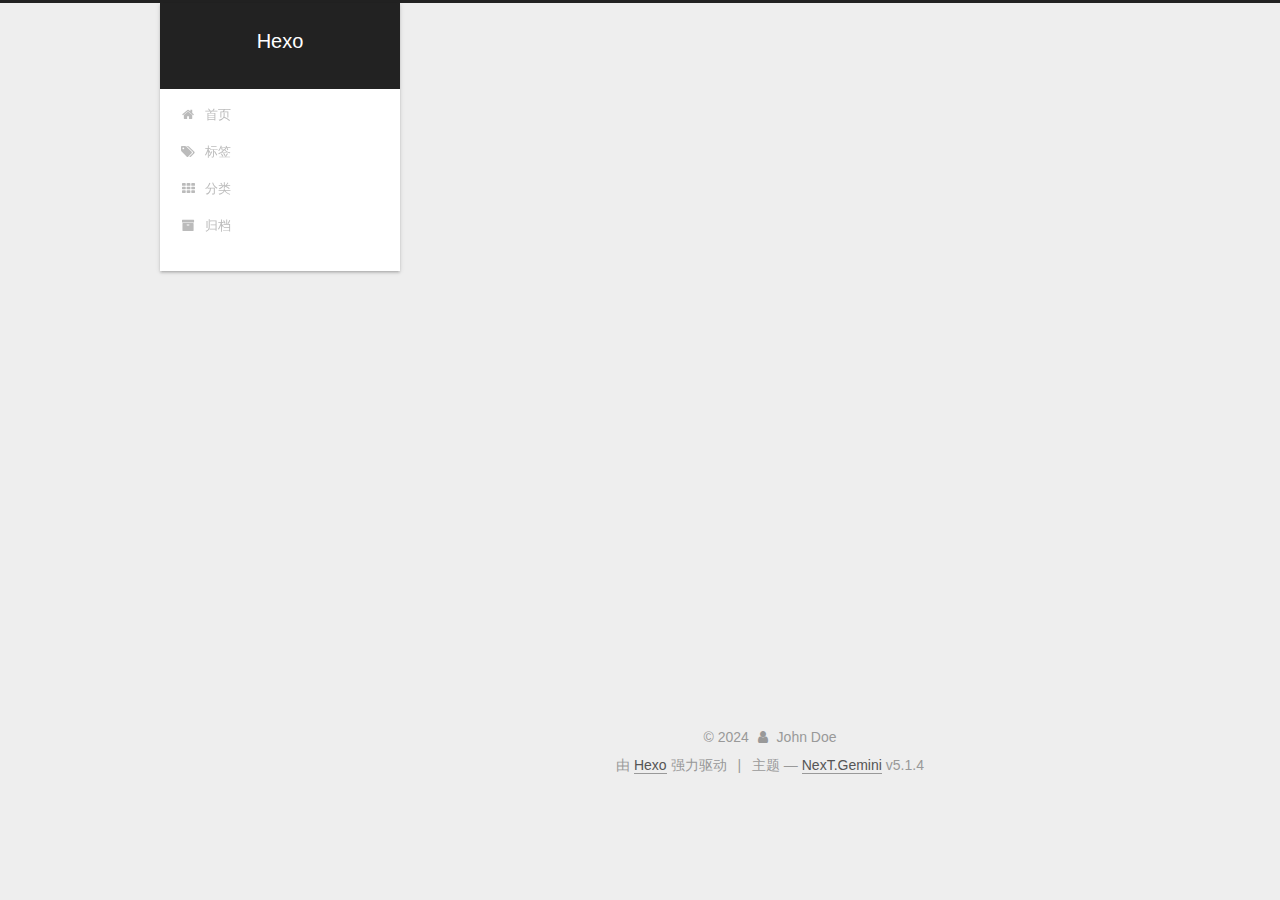
==== archives/index.html @ 6b22b5d3 "Site updated: 2024-08-03 18:10:24" ====
<!DOCTYPE html>



  


<html class="theme-next gemini use-motion" lang="zh-Hans">
<head>
  <meta charset="UTF-8"/>
<meta http-equiv="X-UA-Compatible" content="IE=edge" />
<meta name="viewport" content="width=device-width, initial-scale=1, maximum-scale=1"/>
<meta name="theme-color" content="#222">









<meta http-equiv="Cache-Control" content="no-transform" />
<meta http-equiv="Cache-Control" content="no-siteapp" />
















  
  
  <link href="/lib/fancybox/source/jquery.fancybox.css?v=2.1.5" rel="stylesheet" type="text/css" />







<link href="/lib/font-awesome/css/font-awesome.min.css?v=4.6.2" rel="stylesheet" type="text/css" />

<link href="/css/main.css?v=5.1.4" rel="stylesheet" type="text/css" />


  <link rel="apple-touch-icon" sizes="180x180" href="/images/apple-touch-icon-next.png?v=5.1.4">


  <link rel="icon" type="image/png" sizes="32x32" href="/images/favicon-32x32-next.png?v=5.1.4">


  <link rel="icon" type="image/png" sizes="16x16" href="/images/favicon-16x16-next.png?v=5.1.4">


  <link rel="mask-icon" href="/images/logo.svg?v=5.1.4" color="#222">





  <meta name="keywords" content="Hexo, NexT" />










<meta property="og:type" content="website">
<meta property="og:title" content="Hexo">
<meta property="og:url" content="http://59546229.github.io/archives/index.html">
<meta property="og:site_name" content="Hexo">
<meta property="og:locale">
<meta property="article:author" content="John Doe">
<meta name="twitter:card" content="summary">



<script type="text/javascript" id="hexo.configurations">
  var NexT = window.NexT || {};
  var CONFIG = {
    root: '',
    scheme: 'Gemini',
    version: '5.1.4',
    sidebar: {"position":"left","display":"post","offset":12,"b2t":false,"scrollpercent":false,"onmobile":false},
    fancybox: true,
    tabs: true,
    motion: {"enable":true,"async":false,"transition":{"post_block":"fadeIn","post_header":"slideDownIn","post_body":"slideDownIn","coll_header":"slideLeftIn","sidebar":"slideUpIn"}},
    duoshuo: {
      userId: '0',
      author: '博主'
    },
    algolia: {
      applicationID: '',
      apiKey: '',
      indexName: '',
      hits: {"per_page":10},
      labels: {"input_placeholder":"Search for Posts","hits_empty":"We didn't find any results for the search: ${query}","hits_stats":"${hits} results found in ${time} ms"}
    }
  };
</script>



  <link rel="canonical" href="http://59546229.github.io/archives/"/>





  <title>归档 | Hexo</title>
  








<meta name="generator" content="Hexo 7.3.0"></head>

<body itemscope itemtype="http://schema.org/WebPage" lang="zh-Hans">

  
  
    
  

  <div class="container sidebar-position-left page-archive">
    <div class="headband"></div>

    <header id="header" class="header" itemscope itemtype="http://schema.org/WPHeader">
      <div class="header-inner"><div class="site-brand-wrapper">
  <div class="site-meta ">
    

    <div class="custom-logo-site-title">
      <a href="/"  class="brand" rel="start">
        <span class="logo-line-before"><i></i></span>
        <span class="site-title">Hexo</span>
        <span class="logo-line-after"><i></i></span>
      </a>
    </div>
      
        <p class="site-subtitle"></p>
      
  </div>

  <div class="site-nav-toggle">
    <button>
      <span class="btn-bar"></span>
      <span class="btn-bar"></span>
      <span class="btn-bar"></span>
    </button>
  </div>
</div>

<nav class="site-nav">
  

  
    <ul id="menu" class="menu">
      
        
        <li class="menu-item menu-item-home">
          <a href="/%20" rel="section">
            
              <i class="menu-item-icon fa fa-fw fa-home"></i> <br />
            
            首页
          </a>
        </li>
      
        
        <li class="menu-item menu-item-tags">
          <a href="/tags/%20" rel="section">
            
              <i class="menu-item-icon fa fa-fw fa-tags"></i> <br />
            
            标签
          </a>
        </li>
      
        
        <li class="menu-item menu-item-categories">
          <a href="/categories/%20" rel="section">
            
              <i class="menu-item-icon fa fa-fw fa-th"></i> <br />
            
            分类
          </a>
        </li>
      
        
        <li class="menu-item menu-item-archives">
          <a href="/archives/%20" rel="section">
            
              <i class="menu-item-icon fa fa-fw fa-archive"></i> <br />
            
            归档
          </a>
        </li>
      

      
    </ul>
  

  
</nav>



 </div>
    </header>

    <main id="main" class="main">
      <div class="main-inner">
        <div class="content-wrap">
          <div id="content" class="content">
            

  
  
  
  <div class="post-block archive">
    <div id="posts" class="posts-collapse">
      <span class="archive-move-on"></span>

      <span class="archive-page-counter">
        
        
        
          
        
        嗯..! 目前共计 2 篇日志。 继续努力。
      </span>

      

        
        
        

        
          
          <div class="collection-title">
            <h1 class="archive-year" id="archive-year-2024">2024</h1>
          </div>
        
        

        

  <article class="post post-type-normal" itemscope itemtype="http://schema.org/Article">
    <header class="post-header">

      <h2 class="post-title">
        
            <a class="post-title-link" href="/2024/08/03/First-Blog/" itemprop="url">
              
                <span itemprop="name">First Blog</span>
              
            </a>
        
      </h2>

      <div class="post-meta">
        <time class="post-time" itemprop="dateCreated"
              datetime="2024-08-03T15:17:17+08:00"
              content="2024-08-03" >
          08-03
        </time>
      </div>

    </header>
  </article>



      

        
        
        

        
        

        

  <article class="post post-type-normal" itemscope itemtype="http://schema.org/Article">
    <header class="post-header">

      <h2 class="post-title">
        
            <a class="post-title-link" href="/2024/08/03/hello-world/" itemprop="url">
              
                <span itemprop="name">Hello World</span>
              
            </a>
        
      </h2>

      <div class="post-meta">
        <time class="post-time" itemprop="dateCreated"
              datetime="2024-08-03T12:56:05+08:00"
              content="2024-08-03" >
          08-03
        </time>
      </div>

    </header>
  </article>



      

    </div>
  </div>
  
  
  

  



          </div>
          


          

        </div>
        
          
  
  <div class="sidebar-toggle">
    <div class="sidebar-toggle-line-wrap">
      <span class="sidebar-toggle-line sidebar-toggle-line-first"></span>
      <span class="sidebar-toggle-line sidebar-toggle-line-middle"></span>
      <span class="sidebar-toggle-line sidebar-toggle-line-last"></span>
    </div>
  </div>

  <aside id="sidebar" class="sidebar">
    
    <div class="sidebar-inner">

      

      

      <section class="site-overview-wrap sidebar-panel sidebar-panel-active">
        <div class="site-overview">
          <div class="site-author motion-element" itemprop="author" itemscope itemtype="http://schema.org/Person">
            
              <p class="site-author-name" itemprop="name"></p>
              <p class="site-description motion-element" itemprop="description"></p>
          </div>

          <nav class="site-state motion-element">

            
              <div class="site-state-item site-state-posts">
              
                <a href="/archives/%20%7C%7C%20archive">
              
                  <span class="site-state-item-count">2</span>
                  <span class="site-state-item-name">日志</span>
                </a>
              </div>
            

            

            

          </nav>

          

          

          
          

          
          

          

        </div>
      </section>

      

      

    </div>
  </aside>


        
      </div>
    </main>

    <footer id="footer" class="footer">
      <div class="footer-inner">
        <div class="copyright">&copy; <span itemprop="copyrightYear">2024</span>
  <span class="with-love">
    <i class="fa fa-user"></i>
  </span>
  <span class="author" itemprop="copyrightHolder">John Doe</span>

  
</div>


  <div class="powered-by">由 <a class="theme-link" target="_blank" href="https://hexo.io">Hexo</a> 强力驱动</div>



  <span class="post-meta-divider">|</span>



  <div class="theme-info">主题 &mdash; <a class="theme-link" target="_blank" href="https://github.com/iissnan/hexo-theme-next">NexT.Gemini</a> v5.1.4</div>




        







        
      </div>
    </footer>

    
      <div class="back-to-top">
        <i class="fa fa-arrow-up"></i>
        
      </div>
    

    

  </div>

  

<script type="text/javascript">
  if (Object.prototype.toString.call(window.Promise) !== '[object Function]') {
    window.Promise = null;
  }
</script>









  












  
  
    <script type="text/javascript" src="/lib/jquery/index.js?v=2.1.3"></script>
  

  
  
    <script type="text/javascript" src="/lib/fastclick/lib/fastclick.min.js?v=1.0.6"></script>
  

  
  
    <script type="text/javascript" src="/lib/jquery_lazyload/jquery.lazyload.js?v=1.9.7"></script>
  

  
  
    <script type="text/javascript" src="/lib/velocity/velocity.min.js?v=1.2.1"></script>
  

  
  
    <script type="text/javascript" src="/lib/velocity/velocity.ui.min.js?v=1.2.1"></script>
  

  
  
    <script type="text/javascript" src="/lib/fancybox/source/jquery.fancybox.pack.js?v=2.1.5"></script>
  


  


  <script type="text/javascript" src="/js/src/utils.js?v=5.1.4"></script>

  <script type="text/javascript" src="/js/src/motion.js?v=5.1.4"></script>



  
  


  <script type="text/javascript" src="/js/src/affix.js?v=5.1.4"></script>

  <script type="text/javascript" src="/js/src/schemes/pisces.js?v=5.1.4"></script>



  

  


  <script type="text/javascript" src="/js/src/bootstrap.js?v=5.1.4"></script>



  


  




	





  





  












  





  

  

  

  
  

  

  

  

</body>
</html>
---- css/main.css ----
/* normalize.css v3.0.2 | MIT License | git.io/normalize */
html {
  font-family: sans-serif; /* 1 */
  -ms-text-size-adjust: 100%; /* 2 */
  -webkit-text-size-adjust: 100%; /* 2 */
}
body {
  margin: 0;
}
article,
aside,
details,
figcaption,
figure,
footer,
header,
hgroup,
main,
menu,
nav,
section,
summary {
  display: block;
}
audio,
canvas,
progress,
video {
  display: inline-block; /* 1 */
  vertical-align: baseline; /* 2 */
}
audio:not([controls]) {
  display: none;
  height: 0;
}
[hidden],
template {
  display: none;
}
a {
  background-color: transparent;
}
a:active,
a:hover {
  outline: 0;
}
abbr[title] {
  border-bottom: 1px dotted;
}
b,
strong {
  font-weight: bold;
}
dfn {
  font-style: italic;
}
h1 {
  font-size: 2em;
  margin: 0.67em 0;
}
mark {
  background: #ff0;
  color: #000;
}
small {
  font-size: 80%;
}
sub,
sup {
  font-size: 75%;
  line-height: 0;
  position: relative;
  vertical-align: baseline;
}
sup {
  top: -0.5em;
}
sub {
  bottom: -0.25em;
}
img {
  border: 0;
}
svg:not(:root) {
  overflow: hidden;
}
figure {
  margin: 1em 40px;
}
hr {
  -moz-box-sizing: content-box;
  box-sizing: content-box;
  height: 0;
}
pre {
  overflow: auto;
}
code,
kbd,
pre,
samp {
  font-family: monospace, monospace;
  font-size: 1em;
}
button,
input,
optgroup,
select,
textarea {
  color: inherit; /* 1 */
  font: inherit; /* 2 */
  margin: 0; /* 3 */
}
button {
  overflow: visible;
}
button,
select {
  text-transform: none;
}
button,
html input[type="button"],
input[type="reset"],
input[type="submit"] {
  -webkit-appearance: button; /* 2 */
  cursor: pointer; /* 3 */
}
button[disabled],
html input[disabled] {
  cursor: default;
}
button::-moz-focus-inner,
input::-moz-focus-inner {
  border: 0;
  padding: 0;
}
input {
  line-height: normal;
}
input[type="checkbox"],
input[type="radio"] {
  box-sizing: border-box; /* 1 */
  padding: 0; /* 2 */
}
input[type="number"]::-webkit-inner-spin-button,
input[type="number"]::-webkit-outer-spin-button {
  height: auto;
}
input[type="search"] {
  -webkit-appearance: textfield; /* 1 */
  -moz-box-sizing: content-box;
  -webkit-box-sizing: content-box; /* 2 */
  box-sizing: content-box;
}
input[type="search"]::-webkit-search-cancel-button,
input[type="search"]::-webkit-search-decoration {
  -webkit-appearance: none;
}
fieldset {
  border: 1px solid #c0c0c0;
  margin: 0 2px;
  padding: 0.35em 0.625em 0.75em;
}
legend {
  border: 0; /* 1 */
  padding: 0; /* 2 */
}
textarea {
  overflow: auto;
}
optgroup {
  font-weight: bold;
}
table {
  border-collapse: collapse;
  border-spacing: 0;
}
td,
th {
  padding: 0;
}
::selection {
  background: #262a30;
  color: #fff;
}
body {
  position: relative;
  font-family: 'Lato', "PingFang SC", "Microsoft YaHei", sans-serif;
  font-size: 14px;
  line-height: 2;
  color: #555;
  background: #eee;
}
@media (max-width: 767px) {
  body {
    padding-right: 0 !important;
  }
}
@media (min-width: 768px) and (max-width: 991px) {
  body {
    padding-right: 0 !important;
  }
}
@media (min-width: 1600px) {
  body {
    font-size: 16px;
  }
}
h1,
h2,
h3,
h4,
h5,
h6 {
  margin: 0;
  padding: 0;
  font-weight: bold;
  line-height: 1.5;
  font-family: 'Lato', "PingFang SC", "Microsoft YaHei", sans-serif;
}
h2,
h3,
h4,
h5,
h6 {
  margin: 20px 0 15px;
}
h1 {
  font-size: 22px;
}
@media (max-width: 767px) {
  h1 {
    font-size: 18px;
  }
}
h2 {
  font-size: 20px;
}
@media (max-width: 767px) {
  h2 {
    font-size: 16px;
  }
}
h3 {
  font-size: 18px;
}
@media (max-width: 767px) {
  h3 {
    font-size: 14px;
  }
}
h4 {
  font-size: 16px;
}
@media (max-width: 767px) {
  h4 {
    font-size: 12px;
  }
}
h5 {
  font-size: 14px;
}
@media (max-width: 767px) {
  h5 {
    font-size: 10px;
  }
}
h6 {
  font-size: 12px;
}
@media (max-width: 767px) {
  h6 {
    font-size: 8px;
  }
}
p {
  margin: 0 0 20px 0;
}
a {
  color: #555;
  text-decoration: none;
  outline: none;
  border-bottom: 1px solid #999;
  word-wrap: break-word;
}
a:hover {
  color: #222;
  border-bottom-color: #222;
}
blockquote {
  margin: 0;
  padding: 0;
}
img {
  display: block;
  margin: auto;
  max-width: 100%;
  height: auto;
}
hr {
  margin: 40px 0;
  height: 3px;
  border: none;
  background-color: #ddd;
  background-image: repeating-linear-gradient(-45deg, #fff, #fff 4px, transparent 4px, transparent 8px);
}
blockquote {
  padding: 0 15px;
  color: #666;
  border-left: 4px solid #ddd;
}
blockquote cite::before {
  content: "-";
  padding: 0 5px;
}
dt {
  font-weight: 700;
}
dd {
  margin: 0;
  padding: 0;
}
kbd {
  border: 1px solid #ccc;
  border-radius: 0.2em;
  box-shadow: 0.1em 0.1em 0.2em rgba(0,0,0,0.1);
  background-color: #f9f9f9;
  font-family: inherit;
  background-image: -webkit-linear-gradient(top, #eee, #fff, #eee);
  padding: 0.1em 0.3em;
  white-space: nowrap;
}
.text-left {
  text-align: left;
}
.text-center {
  text-align: center;
}
.text-right {
  text-align: right;
}
.text-justify {
  text-align: justify;
}
.text-nowrap {
  white-space: nowrap;
}
.text-lowercase {
  text-transform: lowercase;
}
.text-uppercase {
  text-transform: uppercase;
}
.text-capitalize {
  text-transform: capitalize;
}
.center-block {
  display: block;
  margin-left: auto;
  margin-right: auto;
}
.clearfix:before,
.clearfix:after {
  content: " ";
  display: table;
}
.clearfix:after {
  clear: both;
}
.pullquote {
  width: 45%;
}
.pullquote.left {
  float: left;
  margin-left: 5px;
  margin-right: 10px;
}
.pullquote.right {
  float: right;
  margin-left: 10px;
  margin-right: 5px;
}
.affix.affix.affix {
  position: fixed;
}
.translation {
  margin-top: -20px;
  font-size: 14px;
  color: #999;
}
.scrollbar-measure {
  width: 100px;
  height: 100px;
  overflow: scroll;
  position: absolute;
  top: -9999px;
}
.use-motion .motion-element {
  opacity: 0;
}
table {
  margin: 20px 0;
  width: 100%;
  border-collapse: collapse;
  border-spacing: 0;
  border: 1px solid #ddd;
  font-size: 14px;
  table-layout: fixed;
  word-wrap: break-all;
}
table>tbody>tr:nth-of-type(odd) {
  background-color: #f9f9f9;
}
table>tbody>tr:hover {
  background-color: #f5f5f5;
}
caption,
th,
td {
  padding: 8px;
  text-align: left;
  vertical-align: middle;
  font-weight: normal;
}
th,
td {
  border-bottom: 3px solid #ddd;
  border-right: 1px solid #eee;
}
th {
  padding-bottom: 10px;
  font-weight: 700;
}
td {
  border-bottom-width: 1px;
}
html,
body {
  height: 100%;
}
.container {
  position: relative;
  min-height: 100%;
}
.header-inner {
  margin: 0 auto;
  padding: 100px 0 70px;
  width: calc(100% - 252px);
}
@media (min-width: 1600px) {
  .container .header-inner {
    width: 900px;
  }
}
.main {
  padding-bottom: 150px;
}
.main-inner {
  margin: 0 auto;
  width: calc(100% - 252px);
}
@media (min-width: 1600px) {
  .container .main-inner {
    width: 900px;
  }
}
.footer {
  position: absolute;
  left: 0;
  bottom: 0;
  width: 100%;
  min-height: 50px;
}
.footer-inner {
  box-sizing: border-box;
  margin: 20px auto;
  width: calc(100% - 252px);
}
@media (min-width: 1600px) {
  .container .footer-inner {
    width: 900px;
  }
}
pre,
.highlight {
  overflow: auto;
  margin: 20px 0;
  padding: 0;
  font-size: 13px;
  color: #4d4d4c;
  background: #f7f7f7;
  line-height: 1.6;
}
pre,
code {
  font-family: consolas, Menlo, "PingFang SC", "Microsoft YaHei", monospace;
}
code {
  padding: 2px 4px;
  word-wrap: break-word;
  color: #555;
  background: #eee;
  border-radius: 3px;
  font-size: 13px;
}
pre {
  padding: 10px;
}
pre code {
  padding: 0;
  color: #4d4d4c;
  background: none;
  text-shadow: none;
}
.highlight {
  border-radius: 1px;
}
.highlight pre {
  border: none;
  margin: 0;
  padding: 10px 0;
}
.highlight table {
  margin: 0;
  width: auto;
  border: none;
}
.highlight td {
  border: none;
  padding: 0;
}
.highlight figcaption {
  font-size: 1em;
  color: #4d4d4c;
  line-height: 1em;
  margin-bottom: 1em;
}
.highlight figcaption:before,
.highlight figcaption:after {
  content: " ";
  display: table;
}
.highlight figcaption:after {
  clear: both;
}
.highlight figcaption a {
  float: right;
  color: #4d4d4c;
}
.highlight figcaption a:hover {
  border-bottom-color: #4d4d4c;
}
.highlight .gutter pre {
  padding-left: 10px;
  padding-right: 10px;
  color: #869194;
  text-align: right;
  background-color: #eff2f3;
}
.highlight .code pre {
  width: 100%;
  padding-left: 10px;
  padding-right: 10px;
  background-color: #f7f7f7;
}
.highlight .line {
  height: 20px;
}
.gutter {
  -webkit-user-select: none;
  -moz-user-select: none;
  -ms-user-select: none;
  user-select: none;
}
.gist table {
  width: auto;
}
.gist table td {
  border: none;
}
pre .deletion {
  background: #fdd;
}
pre .addition {
  background: #dfd;
}
pre .meta {
  color: #8959a8;
}
pre .comment {
  color: #8e908c;
}
pre .variable,
pre .attribute,
pre .tag,
pre .regexp,
pre .ruby .constant,
pre .xml .tag .title,
pre .xml .pi,
pre .xml .doctype,
pre .html .doctype,
pre .css .id,
pre .css .class,
pre .css .pseudo {
  color: #c82829;
}
pre .number,
pre .preprocessor,
pre .built_in,
pre .literal,
pre .params,
pre .constant,
pre .command {
  color: #f5871f;
}
pre .ruby .class .title,
pre .css .rules .attribute,
pre .string,
pre .value,
pre .inheritance,
pre .header,
pre .ruby .symbol,
pre .xml .cdata,
pre .special,
pre .number,
pre .formula {
  color: #718c00;
}
pre .title,
pre .css .hexcolor {
  color: #3e999f;
}
pre .function,
pre .python .decorator,
pre .python .title,
pre .ruby .function .title,
pre .ruby .title .keyword,
pre .perl .sub,
pre .javascript .title,
pre .coffeescript .title {
  color: #4271ae;
}
pre .keyword,
pre .javascript .function {
  color: #8959a8;
}
.full-image.full-image.full-image.full-image {
  border: none;
  max-width: 100%;
  width: auto;
  margin: 20px auto 25px;
}
@media (min-width: 992px) {
  .full-image.full-image.full-image.full-image {
    max-width: none;
    width: 118%;
    margin: 0 -9%;
  }
}
.blockquote-center,
.page-home .post-type-quote blockquote,
.page-post-detail .post-type-quote blockquote {
  position: relative;
  margin: 40px 0;
  padding: 0;
  border-left: none;
  text-align: center;
}
.blockquote-center::before,
.page-home .post-type-quote blockquote::before,
.page-post-detail .post-type-quote blockquote::before,
.blockquote-center::after,
.page-home .post-type-quote blockquote::after,
.page-post-detail .post-type-quote blockquote::after {
  position: absolute;
  content: ' ';
  display: block;
  width: 100%;
  height: 24px;
  opacity: 0.2;
  background-repeat: no-repeat;
  background-position: 0 -6px;
  background-size: 22px 22px;
}
.blockquote-center::before,
.page-home .post-type-quote blockquote::before,
.page-post-detail .post-type-quote blockquote::before {
  top: -20px;
  background-image: url("../images/quote-l.svg");
  border-top: 1px solid #ccc;
}
.blockquote-center::after,
.page-home .post-type-quote blockquote::after,
.page-post-detail .post-type-quote blockquote::after {
  bottom: -20px;
  background-image: url("../images/quote-r.svg");
  border-bottom: 1px solid #ccc;
  background-position: 100% 8px;
}
.blockquote-center p,
.page-home .post-type-quote blockquote p,
.page-post-detail .post-type-quote blockquote p,
.blockquote-center div,
.page-home .post-type-quote blockquote div,
.page-post-detail .post-type-quote blockquote div {
  text-align: center;
}
.post .post-body .group-picture img {
  box-sizing: border-box;
  padding: 0 3px;
  border: none;
}
.post .group-picture-row {
  overflow: hidden;
  margin-top: 6px;
}
.post .group-picture-row:first-child {
  margin-top: 0;
}
.post .group-picture-column {
  float: left;
}
.page-post-detail .post-body .group-picture-column {
  float: none;
  margin-top: 10px;
  width: auto !important;
}
.page-post-detail .post-body .group-picture-column img {
  margin: 0 auto;
}
.page-archive .group-picture-container {
  overflow: hidden;
}
.page-archive .group-picture-row {
  float: left;
}
.page-archive .group-picture-row:first-child {
  margin-top: 6px;
}
.page-archive .group-picture-column {
  max-width: 150px;
  max-height: 150px;
}
.post-body .note {
  position: relative;
  padding: 15px;
  margin-bottom: 20px;
  border: 1px solid #eee;
  border-left-width: 5px;
  border-radius: 3px;
}
.post-body .note h2,
.post-body .note h3,
.post-body .note h4,
.post-body .note h5,
.post-body .note h6 {
  margin-top: 0;
  margin-bottom: 0;
  border-bottom: initial;
  padding-top: 0 !important;
}
.post-body .note p:first-child,
.post-body .note ul:first-child,
.post-body .note ol:first-child,
.post-body .note table:first-child,
.post-body .note pre:first-child,
.post-body .note blockquote:first-child {
  margin-top: 0;
}
.post-body .note p:last-child,
.post-body .note ul:last-child,
.post-body .note ol:last-child,
.post-body .note table:last-child,
.post-body .note pre:last-child,
.post-body .note blockquote:last-child {
  margin-bottom: 0;
}
.post-body .note.default {
  border-left-color: #777;
}
.post-body .note.default h2,
.post-body .note.default h3,
.post-body .note.default h4,
.post-body .note.default h5,
.post-body .note.default h6 {
  color: #777;
}
.post-body .note.primary {
  border-left-color: #6f42c1;
}
.post-body .note.primary h2,
.post-body .note.primary h3,
.post-body .note.primary h4,
.post-body .note.primary h5,
.post-body .note.primary h6 {
  color: #6f42c1;
}
.post-body .note.info {
  border-left-color: #428bca;
}
.post-body .note.info h2,
.post-body .note.info h3,
.post-body .note.info h4,
.post-body .note.info h5,
.post-body .note.info h6 {
  color: #428bca;
}
.post-body .note.success {
  border-left-color: #5cb85c;
}
.post-body .note.success h2,
.post-body .note.success h3,
.post-body .note.success h4,
.post-body .note.success h5,
.post-body .note.success h6 {
  color: #5cb85c;
}
.post-body .note.warning {
  border-left-color: #f0ad4e;
}
.post-body .note.warning h2,
.post-body .note.warning h3,
.post-body .note.warning h4,
.post-body .note.warning h5,
.post-body .note.warning h6 {
  color: #f0ad4e;
}
.post-body .note.danger {
  border-left-color: #d9534f;
}
.post-body .note.danger h2,
.post-body .note.danger h3,
.post-body .note.danger h4,
.post-body .note.danger h5,
.post-body .note.danger h6 {
  color: #d9534f;
}
.post-body .label {
  display: inline;
  padding: 0 2px;
  white-space: nowrap;
}
.post-body .label.default {
  background-color: #f0f0f0;
}
.post-body .label.primary {
  background-color: #efe6f7;
}
.post-body .label.info {
  background-color: #e5f2f8;
}
.post-body .label.success {
  background-color: #e7f4e9;
}
.post-body .label.warning {
  background-color: #fcf6e1;
}
.post-body .label.danger {
  background-color: #fae8eb;
}
.post-body .tabs {
  position: relative;
  display: block;
  margin-bottom: 20px;
  padding-top: 10px;
}
.post-body .tabs ul.nav-tabs {
  margin: 0;
  padding: 0;
  display: flex;
  margin-bottom: -1px;
}
@media (max-width: 413px) {
  .post-body .tabs ul.nav-tabs {
    display: block;
    margin-bottom: 5px;
  }
}
.post-body .tabs ul.nav-tabs li.tab {
  list-style-type: none !important;
  margin: 0 0.25em 0 0;
  border-top: 3px solid transparent;
  border-left: 1px solid transparent;
  border-right: 1px solid transparent;
}
@media (max-width: 413px) {
  .post-body .tabs ul.nav-tabs li.tab {
    margin: initial;
    border-top: 1px solid transparent;
    border-left: 3px solid transparent;
    border-right: 1px solid transparent;
    border-bottom: 1px solid transparent;
  }
}
.post-body .tabs ul.nav-tabs li.tab a {
  outline: 0;
  border-bottom: initial;
  display: block;
  line-height: 1.8em;
  padding: 0.25em 0.75em;
  transition-duration: 0.2s;
  transition-timing-function: ease-out;
  transition-delay: 0s;
}
.post-body .tabs ul.nav-tabs li.tab a i {
  width: 1.285714285714286em;
}
.post-body .tabs ul.nav-tabs li.tab.active {
  border-top: 3px solid #fc6423;
  border-left: 1px solid #ddd;
  border-right: 1px solid #ddd;
  background-color: #fff;
}
@media (max-width: 413px) {
  .post-body .tabs ul.nav-tabs li.tab.active {
    border-top: 1px solid #ddd;
    border-left: 3px solid #fc6423;
    border-right: 1px solid #ddd;
    border-bottom: 1px solid #ddd;
  }
}
.post-body .tabs ul.nav-tabs li.tab.active a {
  cursor: default;
  color: #555;
}
.post-body .tabs .tab-content {
  background-color: #fff;
}
.post-body .tabs .tab-content .tab-pane {
  border: 1px solid #ddd;
  padding: 20px 20px 0 20px;
}
.post-body .tabs .tab-content .tab-pane:not(.active) {
  display: none !important;
}
.post-body .tabs .tab-content .tab-pane.active {
  display: block !important;
}
.btn {
  display: inline-block;
  padding: 0 20px;
  font-size: 14px;
  color: #555;
  background: #fff;
  border: 2px solid #555;
  text-decoration: none;
  border-radius: 2px;
  transition-property: background-color;
  transition-duration: 0.2s;
  transition-timing-function: ease-in-out;
  transition-delay: 0s;
  line-height: 2;
}
.btn:hover {
  border-color: #222;
  color: #fff;
  background: #222;
}
.btn +.btn {
  margin: 0 0 8px 8px;
}
.btn .fa-fw {
  width: 1.285714285714286em;
  text-align: left;
}
.btn-bar {
  display: block;
  width: 22px;
  height: 2px;
  background: #555;
  border-radius: 1px;
}
.btn-bar+.btn-bar {
  margin-top: 4px;
}
.pagination {
  margin: 120px 0 40px;
  text-align: center;
  border-top: 1px solid #eee;
}
.page-number-basic,
.pagination .prev,
.pagination .next,
.pagination .page-number,
.pagination .space {
  display: inline-block;
  position: relative;
  top: -1px;
  margin: 0 10px;
  padding: 0 11px;
}
@media (max-width: 767px) {
  .page-number-basic,
  .pagination .prev,
  .pagination .next,
  .pagination .page-number,
  .pagination .space {
    margin: 0 5px;
  }
}
.pagination .prev,
.pagination .next,
.pagination .page-number {
  border-bottom: 0;
  border-top: 1px solid #eee;
  transition-property: border-color;
  transition-duration: 0.2s;
  transition-timing-function: ease-in-out;
  transition-delay: 0s;
}
.pagination .prev:hover,
.pagination .next:hover,
.pagination .page-number:hover {
  border-top-color: #222;
}
.pagination .space {
  padding: 0;
  margin: 0;
}
.pagination .prev {
  margin-left: 0;
}
.pagination .next {
  margin-right: 0;
}
.pagination .page-number.current {
  color: #fff;
  background: #ccc;
  border-top-color: #ccc;
}
@media (max-width: 767px) {
  .pagination {
    border-top: none;
  }
  .pagination .prev,
  .pagination .next,
  .pagination .page-number {
    margin-bottom: 10px;
    border-top: 0;
    border-bottom: 1px solid #eee;
    padding: 0 10px;
  }
  .pagination .prev:hover,
  .pagination .next:hover,
  .pagination .page-number:hover {
    border-bottom-color: #222;
  }
}
.comments {
  margin: 60px 20px 0;
}
.tag-cloud {
  text-align: center;
}
.tag-cloud a {
  display: inline-block;
  margin: 10px;
}
.back-to-top {
  box-sizing: border-box;
  position: fixed;
  bottom: -100px;
  right: 30px;
  z-index: 1050;
  padding: 0 6px;
  width: 24px;
  background: #222;
  font-size: 12px;
  opacity: 0.6;
  color: #fff;
  cursor: pointer;
  text-align: center;
  -webkit-transform: translateZ(0);
  transition-property: bottom;
  transition-duration: 0.2s;
  transition-timing-function: ease-in-out;
  transition-delay: 0s;
}
@media (min-width: 768px) and (max-width: 991px) {
  .back-to-top {
    display: none !important;
  }
}
@media (max-width: 767px) {
  .back-to-top {
    display: none !important;
  }
}
.back-to-top.back-to-top-on {
  bottom: 30px;
}
.header {
  background: transparent;
}
.header-inner {
  position: relative;
}
.headband {
  height: 3px;
  background: #222;
}
.site-meta {
  margin: 0;
  text-align: center;
}
@media (max-width: 767px) {
  .site-meta {
    text-align: center;
  }
}
.brand {
  position: relative;
  display: inline-block;
  padding: 0 40px;
  color: #fff;
  background: #222;
  border-bottom: none;
}
.brand:hover {
  color: #fff;
}
.logo {
  display: inline-block;
  margin-right: 5px;
  line-height: 36px;
  vertical-align: top;
}
.site-title {
  display: inline-block;
  vertical-align: top;
  line-height: 36px;
  font-size: 20px;
  font-weight: normal;
  font-family: 'Lato', "PingFang SC", "Microsoft YaHei", sans-serif;
}
.site-subtitle {
  margin-top: 10px;
  font-size: 13px;
  color: #ddd;
}
.use-motion .brand {
  opacity: 0;
}
.use-motion .logo,
.use-motion .site-title,
.use-motion .site-subtitle {
  opacity: 0;
  position: relative;
  top: -10px;
}
.site-nav-toggle {
  display: none;
  position: absolute;
  top: 10px;
  left: 10px;
}
@media (max-width: 767px) {
  .site-nav-toggle {
    display: block;
  }
}
.site-nav-toggle button {
  margin-top: 2px;
  padding: 9px 10px;
  background: transparent;
  border: none;
}
@media (max-width: 767px) {
  .site-nav {
    display: none;
    margin: 0 -10px;
    padding: 0 10px;
    clear: both;
    border-top: 1px solid #ddd;
  }
}
@media (min-width: 768px) and (max-width: 991px) {
  .site-nav {
    display: block !important;
  }
}
@media (min-width: 992px) {
  .site-nav {
    display: block !important;
  }
}
.menu {
  margin-top: 20px;
  padding-left: 0;
  text-align: center;
}
.menu .menu-item {
  display: inline-block;
  margin: 0 10px;
  list-style: none;
}
@media screen and (max-width: 767px) {
  .menu .menu-item {
    margin-top: 10px;
  }
}
.menu .menu-item a {
  display: block;
  font-size: 13px;
  line-height: inherit;
  border-bottom: 1px solid transparent;
  transition-property: border-color;
  transition-duration: 0.2s;
  transition-timing-function: ease-in-out;
  transition-delay: 0s;
}
.menu .menu-item a:hover,
.menu-item-active a {
  border-bottom-color: #222;
}
.menu .menu-item .fa {
  margin-right: 5px;
}
.use-motion .menu-item {
  opacity: 0;
}
.post-body {
  font-family: 'Lato', "PingFang SC", "Microsoft YaHei", sans-serif;
}
@media (max-width: 767px) {
  .post-body {
    word-break: break-word;
  }
}
.post-body .fancybox img {
  display: block !important;
  margin: 0 auto;
  cursor: pointer;
  cursor: zoom-in;
  cursor: -webkit-zoom-in;
}
.post-body .image-caption,
.post-body .figure .caption {
  margin: -20px auto 15px;
  text-align: center;
  font-size: 14px;
  color: #999;
  font-weight: bold;
  line-height: 1;
}
.post-sticky-flag {
  display: inline-block;
  font-size: 16px;
  -ms-transform: rotate(30deg);
  -webkit-transform: rotate(30deg);
  -moz-transform: rotate(30deg);
  -ms-transform: rotate(30deg);
  -o-transform: rotate(30deg);
  transform: rotate(30deg);
}
.use-motion .post-block,
.use-motion .pagination,
.use-motion .comments {
  opacity: 0;
}
.use-motion .post-header {
  opacity: 0;
}
.use-motion .post-body {
  opacity: 0;
}
.use-motion .collection-title {
  opacity: 0;
}
.posts-expand {
  padding-top: 40px;
}
@media (max-width: 767px) {
  .posts-expand {
    margin: 0 20px;
  }
  .post-body pre .gutter pre {
    padding-right: 10px;
  }
  .post-body .highlight {
    margin-left: 0px;
    margin-right: 0px;
    padding: 0;
  }
  .post-body .highlight .gutter pre {
    padding-right: 10px;
  }
}
@media (min-width: 992px) {
  .posts-expand .post-body {
    text-align: justify;
  }
}
.posts-expand .post-body h2,
.posts-expand .post-body h3,
.posts-expand .post-body h4,
.posts-expand .post-body h5,
.posts-expand .post-body h6 {
  padding-top: 10px;
}
.posts-expand .post-body h2 .header-anchor,
.posts-expand .post-body h3 .header-anchor,
.posts-expand .post-body h4 .header-anchor,
.posts-expand .post-body h5 .header-anchor,
.posts-expand .post-body h6 .header-anchor {
  float: right;
  margin-left: 10px;
  color: #ccc;
  border-bottom-style: none;
  visibility: hidden;
}
.posts-expand .post-body h2 .header-anchor:hover,
.posts-expand .post-body h3 .header-anchor:hover,
.posts-expand .post-body h4 .header-anchor:hover,
.posts-expand .post-body h5 .header-anchor:hover,
.posts-expand .post-body h6 .header-anchor:hover {
  color: inherit;
}
.posts-expand .post-body h2:hover .header-anchor,
.posts-expand .post-body h3:hover .header-anchor,
.posts-expand .post-body h4:hover .header-anchor,
.posts-expand .post-body h5:hover .header-anchor,
.posts-expand .post-body h6:hover .header-anchor {
  visibility: visible;
}
.posts-expand .post-body ul li {
  list-style: circle;
}
.posts-expand .post-body img {
  box-sizing: border-box;
  margin: auto;
  padding: 3px;
  border: 1px solid #ddd;
}
.posts-expand .post-body .fancybox img {
  margin: 0 auto 25px;
}
@media (max-width: 767px) {
  .posts-collapse {
    margin: 0 20px;
  }
  .posts-collapse .post-title,
  .posts-collapse .post-meta {
    display: block;
    width: auto;
    text-align: left;
  }
}
.posts-collapse {
  position: relative;
  z-index: 1010;
  margin-left: 55px;
}
.posts-collapse::after {
  content: " ";
  position: absolute;
  top: 20px;
  left: 0;
  margin-left: -2px;
  width: 4px;
  height: 100%;
  background: #f5f5f5;
  z-index: -1;
}
@media (max-width: 767px) {
  .posts-collapse {
    margin: 0 20px;
  }
}
.posts-collapse .collection-title {
  position: relative;
  margin: 60px 0;
}
.posts-collapse .collection-title h1,
.posts-collapse .collection-title h2 {
  margin-left: 20px;
}
.posts-collapse .collection-title small {
  color: #bbb;
  margin-left: 5px;
}
.posts-collapse .collection-title::before {
  content: " ";
  position: absolute;
  left: 0;
  top: 50%;
  margin-left: -4px;
  margin-top: -4px;
  width: 8px;
  height: 8px;
  background: #bbb;
  border-radius: 50%;
}
.posts-collapse .post {
  margin: 30px 0;
}
.posts-collapse .post-header {
  position: relative;
  transition-duration: 0.2s;
  transition-timing-function: ease-in-out;
  transition-delay: 0s;
  transition-property: border;
  border-bottom: 1px dashed #ccc;
}
.posts-collapse .post-header::before {
  content: " ";
  position: absolute;
  left: 0;
  top: 12px;
  width: 6px;
  height: 6px;
  margin-left: -4px;
  background: #bbb;
  border-radius: 50%;
  border: 1px solid #fff;
  transition-duration: 0.2s;
  transition-timing-function: ease-in-out;
  transition-delay: 0s;
  transition-property: background;
}
.posts-collapse .post-header:hover {
  border-bottom-color: #666;
}
.posts-collapse .post-header:hover::before {
  background: #222;
}
.posts-collapse .post-meta {
  position: absolute;
  font-size: 12px;
  left: 20px;
  top: 5px;
}
.posts-collapse .post-comments-count {
  display: none;
}
.posts-collapse .post-title {
  margin-left: 60px;
  font-size: 16px;
  font-weight: normal;
  line-height: inherit;
}
.posts-collapse .post-title::after {
  margin-left: 3px;
  opacity: 0.6;
}
.posts-collapse .post-title a {
  color: #666;
  border-bottom: none;
}
.page-home .post-type-quote .post-header,
.page-post-detail .post-type-quote .post-header,
.page-home .post-type-quote .post-tags,
.page-post-detail .post-type-quote .post-tags {
  display: none;
}
.posts-expand .post-title {
  text-align: center;
  word-break: break-word;
  font-weight: 400;
}
.posts-expand .post-title-link {
  display: inline-block;
  position: relative;
  color: #555;
  border-bottom: none;
  line-height: 1.2;
  vertical-align: top;
}
.posts-expand .post-title-link::before {
  content: "";
  position: absolute;
  width: 100%;
  height: 2px;
  bottom: 0;
  left: 0;
  background-color: #000;
  visibility: hidden;
  -webkit-transform: scaleX(0);
  -moz-transform: scaleX(0);
  -ms-transform: scaleX(0);
  -o-transform: scaleX(0);
  transform: scaleX(0);
  transition-duration: 0.2s;
  transition-timing-function: ease-in-out;
  transition-delay: 0s;
}
.posts-expand .post-title-link:hover::before {
  visibility: visible;
  -webkit-transform: scaleX(1);
  -moz-transform: scaleX(1);
  -ms-transform: scaleX(1);
  -o-transform: scaleX(1);
  transform: scaleX(1);
}
.posts-expand .post-title-link .fa {
  font-size: 16px;
}
.posts-expand .post-meta {
  margin: 3px 0 60px 0;
  color: #999;
  font-family: 'Lato', "PingFang SC", "Microsoft YaHei", sans-serif;
  font-size: 12px;
  text-align: center;
}
.posts-expand .post-meta .post-category-list {
  display: inline-block;
  margin: 0;
  padding: 3px;
}
.posts-expand .post-meta .post-category-list-link {
  color: #999;
}
.posts-expand .post-meta .post-description {
  font-size: 14px;
  margin-top: 2px;
}
.post-meta-divider {
  margin: 0 0.5em;
}
.post-meta-item-icon {
  margin-right: 3px;
}
@media (min-width: 768px) and (max-width: 991px) {
  .post-meta-item-icon {
    display: inline-block;
  }
}
@media (max-width: 767px) {
  .post-meta-item-icon {
    display: inline-block;
  }
}
@media (min-width: 768px) and (max-width: 991px) {
  .post-meta-item-text {
    display: none;
  }
}
@media (max-width: 767px) {
  .post-meta-item-text {
    display: none;
  }
}
@media (max-width: 767px) {
  .posts-expand .post-comments-count {
    display: none;
  }
}
.post-button {
  margin-top: 40px;
}
.posts-expand .post-tags {
  margin-top: 40px;
  text-align: center;
}
.posts-expand .post-tags a {
  display: inline-block;
  margin-right: 10px;
  font-size: 13px;
}
.post-nav {
  display: table;
  margin-top: 15px;
  width: 100%;
  border-top: 1px solid #eee;
}
.post-nav-divider {
  display: table-cell;
  width: 10%;
}
.post-nav-item {
  display: table-cell;
  padding: 10px 0 0 0;
  width: 45%;
  vertical-align: top;
}
.post-nav-item a {
  position: relative;
  display: block;
  line-height: 25px;
  font-size: 14px;
  color: #555;
  border-bottom: none;
}
.post-nav-item a:hover {
  color: #222;
  border-bottom: none;
}
.post-nav-item a:active {
  top: 2px;
}
.post-nav-item .fa {
  position: absolute;
  top: 8px;
  left: 0;
  font-size: 12px;
}
.post-nav-next a {
  padding-left: 15px;
}
.post-nav-prev {
  text-align: right;
}
.post-nav-prev a {
  padding-right: 15px;
}
.post-nav-prev .fa {
  right: 0;
  left: auto;
}
.posts-expand .post-eof {
  display: block;
  margin: 80px auto 60px;
  width: 8%;
  height: 1px;
  background: #ccc;
  text-align: center;
}
.post:last-child .post-eof.post-eof.post-eof {
  display: none;
}
.post-gallery {
  display: table;
  table-layout: fixed;
  width: 100%;
  border-collapse: separate;
}
.post-gallery-row {
  display: table-row;
}
.post-gallery .post-gallery-img {
  display: table-cell;
  text-align: center;
  vertical-align: middle;
  border: none;
}
.post-gallery .post-gallery-img img {
  max-width: 100%;
  max-height: 100%;
  border: none;
}
.fancybox-close,
.fancybox-close:hover {
  border: none;
}
.rtl.post-body p,
.rtl.post-body a,
.rtl.post-body h1,
.rtl.post-body h2,
.rtl.post-body h3,
.rtl.post-body h4,
.rtl.post-body h5,
.rtl.post-body h6,
.rtl.post-body li,
.rtl.post-body ul,
.rtl.post-body ol {
  direction: rtl;
  font-family: UKIJ Ekran;
}
.rtl.post-title {
  font-family: UKIJ Ekran;
}
.sidebar {
  position: fixed;
  right: 0;
  top: 0;
  bottom: 0;
  width: 0;
  z-index: 1040;
  box-shadow: inset 0 2px 6px #000;
  background: #222;
  -webkit-transform: translateZ(0);
}
.sidebar a {
  color: #999;
  border-bottom-color: #555;
}
.sidebar a:hover {
  color: #eee;
}
@media (min-width: 768px) and (max-width: 991px) {
  .sidebar {
    display: none !important;
  }
}
@media (max-width: 767px) {
  .sidebar {
    display: none !important;
  }
}
.sidebar-inner {
  position: relative;
  padding: 20px 10px;
  color: #999;
  text-align: center;
}
.site-overview-wrap {
  overflow: hidden;
}
.site-overview {
  overflow-y: auto;
  overflow-x: hidden;
}
.sidebar-toggle {
  position: fixed;
  right: 30px;
  bottom: 45px;
  width: 14px;
  height: 14px;
  padding: 5px;
  background: #222;
  line-height: 0;
  z-index: 1050;
  cursor: pointer;
  -webkit-transform: translateZ(0);
}
@media (min-width: 768px) and (max-width: 991px) {
  .sidebar-toggle {
    display: none !important;
  }
}
@media (max-width: 767px) {
  .sidebar-toggle {
    display: none !important;
  }
}
.sidebar-toggle-line {
  position: relative;
  display: inline-block;
  vertical-align: top;
  height: 2px;
  width: 100%;
  background: #fff;
  margin-top: 3px;
}
.sidebar-toggle-line:first-child {
  margin-top: 0;
}
.site-author-image {
  display: block;
  margin: 0 auto;
  padding: 2px;
  max-width: 120px;
  height: auto;
  border: 1px solid #eee;
}
.site-author-name {
  margin: 0;
  text-align: center;
  color: #222;
  font-weight: 600;
}
.site-description {
  margin-top: 0;
  text-align: center;
  font-size: 13px;
  color: #999;
}
.site-state {
  overflow: hidden;
  line-height: 1.4;
  white-space: nowrap;
  text-align: center;
}
.site-state-item {
  display: inline-block;
  padding: 0 15px;
  border-left: 1px solid #eee;
}
.site-state-item:first-child {
  border-left: none;
}
.site-state-item a {
  border-bottom: none;
}
.site-state-item-count {
  display: block;
  text-align: center;
  color: inherit;
  font-weight: 600;
  font-size: 16px;
}
.site-state-item-name {
  font-size: 13px;
  color: #999;
}
.feed-link {
  margin-top: 20px;
}
.feed-link a {
  display: inline-block;
  padding: 0 15px;
  color: #fc6423;
  border: 1px solid #fc6423;
  border-radius: 4px;
}
.feed-link a i {
  color: #fc6423;
  font-size: 14px;
}
.feed-link a:hover {
  color: #fff;
  background: #fc6423;
}
.feed-link a:hover i {
  color: #fff;
}
.links-of-author {
  margin-top: 20px;
}
.links-of-author a {
  display: inline-block;
  vertical-align: middle;
  margin-right: 10px;
  margin-bottom: 10px;
  border-bottom-color: #555;
  font-size: 13px;
}
.links-of-author a:before {
  display: inline-block;
  vertical-align: middle;
  margin-right: 3px;
  content: " ";
  width: 4px;
  height: 4px;
  border-radius: 50%;
  background: #0bec6e;
}
.links-of-blogroll {
  font-size: 13px;
}
.links-of-blogroll-title {
  margin-top: 20px;
  font-size: 14px;
  font-weight: 600;
}
.links-of-blogroll-list {
  margin: 0;
  padding: 0;
  list-style: none;
}
.links-of-blogroll-item {
  padding: 2px 10px;
}
.links-of-blogroll-item a {
  max-width: 280px;
  box-sizing: border-box;
  display: inline-block;
  overflow: hidden;
  white-space: nowrap;
  text-overflow: ellipsis;
}
.sidebar-nav {
  margin: 0 0 20px;
  padding-left: 0;
}
.sidebar-nav li {
  display: inline-block;
  cursor: pointer;
  border-bottom: 1px solid transparent;
  font-size: 14px;
  color: #555;
}
.sidebar-nav li:hover {
  color: #fc6423;
}
.page-post-detail .sidebar-nav-toc {
  padding: 0 5px;
}
.page-post-detail .sidebar-nav-overview {
  margin-left: 10px;
}
.sidebar-nav .sidebar-nav-active {
  color: #fc6423;
  border-bottom-color: #fc6423;
}
.sidebar-nav .sidebar-nav-active:hover {
  color: #fc6423;
}
.sidebar-panel {
  display: none;
}
.sidebar-panel-active {
  display: block;
}
.post-toc-empty {
  font-size: 14px;
  color: #666;
}
.post-toc-wrap {
  overflow: hidden;
}
.post-toc {
  overflow: auto;
}
.post-toc ol {
  margin: 0;
  padding: 0 2px 5px 10px;
  text-align: left;
  list-style: none;
  font-size: 14px;
}
.post-toc ol > ol {
  padding-left: 0;
}
.post-toc ol a {
  transition-duration: 0.2s;
  transition-timing-function: ease-in-out;
  transition-delay: 0s;
  transition-property: all;
  color: #666;
  border-bottom-color: #ccc;
}
.post-toc ol a:hover {
  color: #000;
  border-bottom-color: #000;
}
.post-toc .nav-item {
  overflow: hidden;
  text-overflow: ellipsis;
  text-align: justify;
  white-space: nowrap;
  line-height: 1.8;
}
.post-toc .nav .nav-child {
  display: none;
}
.post-toc .nav .active > .nav-child {
  display: block;
}
.post-toc .nav .active-current > .nav-child {
  display: block;
}
.post-toc .nav .active-current > .nav-child > .nav-item {
  display: block;
}
.post-toc .nav .active > a {
  color: #fc6423;
  border-bottom-color: #fc6423;
}
.post-toc .nav .active-current > a {
  color: #fc6423;
}
.post-toc .nav .active-current > a:hover {
  color: #fc6423;
}
.footer {
  font-size: 14px;
  color: #999;
}
.footer img {
  border: none;
}
.footer-inner {
  text-align: center;
}
.with-love {
  display: inline-block;
  margin: 0 5px;
}
.powered-by,
.theme-info {
  display: inline-block;
}
.cc-license {
  margin-top: 10px;
  text-align: center;
}
.cc-license .cc-opacity {
  opacity: 0.7;
  border-bottom: none;
}
.cc-license .cc-opacity:hover {
  opacity: 0.9;
}
.cc-license img {
  display: inline-block;
}
.theme-next #ds-thread #ds-reset {
  color: #555;
}
.theme-next #ds-thread #ds-reset .ds-replybox {
  margin-bottom: 30px;
}
.theme-next #ds-thread #ds-reset .ds-replybox .ds-avatar,
.theme-next #ds-reset .ds-avatar img {
  box-shadow: none;
}
.theme-next #ds-thread #ds-reset .ds-textarea-wrapper {
  border-color: #c7d4e1;
  background: none;
  border-top-right-radius: 3px;
  border-top-left-radius: 3px;
}
.theme-next #ds-thread #ds-reset .ds-textarea-wrapper textarea {
  height: 60px;
}
.theme-next #ds-reset .ds-rounded-top {
  border-radius: 0;
}
.theme-next #ds-thread #ds-reset .ds-post-toolbar {
  box-sizing: border-box;
  border: 1px solid #c7d4e1;
  background: #f6f8fa;
}
.theme-next #ds-thread #ds-reset .ds-post-options {
  height: 40px;
  border: none;
  background: none;
}
.theme-next #ds-thread #ds-reset .ds-toolbar-buttons {
  top: 11px;
}
.theme-next #ds-thread #ds-reset .ds-sync {
  top: 5px;
}
.theme-next #ds-thread #ds-reset .ds-post-button {
  top: 4px;
  right: 5px;
  width: 90px;
  height: 30px;
  border: 1px solid #c5ced7;
  border-radius: 3px;
  background-image: linear-gradient(#fbfbfc, #f5f7f9);
  color: #60676d;
}
.theme-next #ds-thread #ds-reset .ds-post-button:hover {
  background-position: 0 -30px;
  color: #60676d;
}
.theme-next #ds-thread #ds-reset .ds-comments-info {
  padding: 10px 0;
}
.theme-next #ds-thread #ds-reset .ds-sort {
  display: none;
}
.theme-next #ds-thread #ds-reset li.ds-tab a.ds-current {
  border: none;
  background: #f6f8fa;
  color: #60676d;
}
.theme-next #ds-thread #ds-reset li.ds-tab a.ds-current:hover {
  background-color: #e9f0f7;
  color: #60676d;
}
.theme-next #ds-thread #ds-reset li.ds-tab a {
  border-radius: 2px;
  padding: 5px;
}
.theme-next #ds-thread #ds-reset .ds-login-buttons p {
  color: #999;
  line-height: 36px;
}
.theme-next #ds-thread #ds-reset .ds-login-buttons .ds-service-list li {
  height: 28px;
}
.theme-next #ds-thread #ds-reset .ds-service-list a {
  background: none;
  padding: 5px;
  border: 1px solid;
  border-radius: 3px;
  text-align: center;
}
.theme-next #ds-thread #ds-reset .ds-service-list a:hover {
  color: #fff;
  background: #666;
}
.theme-next #ds-thread #ds-reset .ds-service-list .ds-weibo {
  color: #fc9b00;
  border-color: #fc9b00;
}
.theme-next #ds-thread #ds-reset .ds-service-list .ds-weibo:hover {
  background: #fc9b00;
}
.theme-next #ds-thread #ds-reset .ds-service-list .ds-qq {
  color: #60a3ec;
  border-color: #60a3ec;
}
.theme-next #ds-thread #ds-reset .ds-service-list .ds-qq:hover {
  background: #60a3ec;
}
.theme-next #ds-thread #ds-reset .ds-service-list .ds-renren {
  color: #2e7ac4;
  border-color: #2e7ac4;
}
.theme-next #ds-thread #ds-reset .ds-service-list .ds-renren:hover {
  background: #2e7ac4;
}
.theme-next #ds-thread #ds-reset .ds-service-list .ds-douban {
  color: #37994c;
  border-color: #37994c;
}
.theme-next #ds-thread #ds-reset .ds-service-list .ds-douban:hover {
  background: #37994c;
}
.theme-next #ds-thread #ds-reset .ds-service-list .ds-kaixin {
  color: #fef20d;
  border-color: #fef20d;
}
.theme-next #ds-thread #ds-reset .ds-service-list .ds-kaixin:hover {
  background: #fef20d;
}
.theme-next #ds-thread #ds-reset .ds-service-list .ds-netease {
  color: #f00;
  border-color: #f00;
}
.theme-next #ds-thread #ds-reset .ds-service-list .ds-netease:hover {
  background: #f00;
}
.theme-next #ds-thread #ds-reset .ds-service-list .ds-sohu {
  color: #ffcb05;
  border-color: #ffcb05;
}
.theme-next #ds-thread #ds-reset .ds-service-list .ds-sohu:hover {
  background: #ffcb05;
}
.theme-next #ds-thread #ds-reset .ds-service-list .ds-baidu {
  color: #2831e0;
  border-color: #2831e0;
}
.theme-next #ds-thread #ds-reset .ds-service-list .ds-baidu:hover {
  background: #2831e0;
}
.theme-next #ds-thread #ds-reset .ds-service-list .ds-google {
  color: #166bec;
  border-color: #166bec;
}
.theme-next #ds-thread #ds-reset .ds-service-list .ds-google:hover {
  background: #166bec;
}
.theme-next #ds-thread #ds-reset .ds-service-list .ds-weixin {
  color: #00ce0d;
  border-color: #00ce0d;
}
.theme-next #ds-thread #ds-reset .ds-service-list .ds-weixin:hover {
  background: #00ce0d;
}
.theme-next #ds-thread #ds-reset .ds-service-list .ds-more-services {
  border: none;
}
.theme-next #ds-thread #ds-reset .ds-service-list .ds-more-services:hover {
  background: none;
}
.theme-next #ds-reset .duoshuo-ua-admin {
  display: inline-block;
  color: #f00;
}
.theme-next #ds-reset .duoshuo-ua-platform,
.theme-next #ds-reset .duoshuo-ua-browser {
  color: #ccc;
}
.theme-next #ds-reset .duoshuo-ua-platform .fa,
.theme-next #ds-reset .duoshuo-ua-browser .fa {
  display: inline-block;
  margin-right: 3px;
}
.theme-next #ds-reset .duoshuo-ua-separator {
  display: inline-block;
  margin-left: 5px;
}
.theme-next .this_ua {
  background-color: #ccc !important;
  border-radius: 4px;
  padding: 0 5px !important;
  margin: 1px 1px !important;
  border: 1px solid #bbb !important;
  color: #fff;
  display: inline-block !important;
}
.theme-next .this_ua.admin {
  background-color: #d9534f !important;
  border-color: #d9534f !important;
}
.theme-next .this_ua.platform.iOS,
.theme-next .this_ua.platform.Mac,
.theme-next .this_ua.platform.Windows {
  background-color: #39b3d7 !important;
  border-color: #46b8da !important;
}
.theme-next .this_ua.platform.Linux {
  background-color: #3a3a3a !important;
  border-color: #1f1f1f !important;
}
.theme-next .this_ua.platform.Android {
  background-color: #00c47d !important;
  border-color: #01b171 !important;
}
.theme-next .this_ua.browser.Mobile,
.theme-next .this_ua.browser.Chrome {
  background-color: #5cb85c !important;
  border-color: #4cae4c !important;
}
.theme-next .this_ua.browser.Firefox {
  background-color: #f0ad4e !important;
  border-color: #eea236 !important;
}
.theme-next .this_ua.browser.Maxthon,
.theme-next .this_ua.browser.IE {
  background-color: #428bca !important;
  border-color: #357ebd !important;
}
.theme-next .this_ua.browser.baidu,
.theme-next .this_ua.browser.UCBrowser,
.theme-next .this_ua.browser.Opera {
  background-color: #d9534f !important;
  border-color: #d43f3a !important;
}
.theme-next .this_ua.browser.Android,
.theme-next .this_ua.browser.QQBrowser {
  background-color: #78ace9 !important;
  border-color: #4cae4c !important;
}
.post-spread {
  margin-top: 20px;
  text-align: center;
}
.jiathis_style {
  display: inline-block;
}
.jiathis_style a {
  border: none;
}
.fa {
  font-family: FontAwesome !important;
}
.post-spread {
  margin-top: 20px;
  text-align: center;
}
.bdshare-slide-button-box a {
  border: none;
}
.bdsharebuttonbox {
  display: inline-block;
}
.bdsharebuttonbox a {
  border: none;
}
.local-search-pop-overlay {
  position: fixed;
  width: 100%;
  height: 100%;
  top: 0;
  left: 0;
  z-index: 2080;
  background-color: rgba(0,0,0,0.3);
}
.local-search-popup {
  display: none;
  position: fixed;
  top: 10%;
  left: 50%;
  margin-left: -350px;
  width: 700px;
  height: 80%;
  padding: 0;
  background: #fff;
  color: #333;
  z-index: 9999;
  border-radius: 5px;
}
@media (max-width: 767px) {
  .local-search-popup {
    padding: 0;
    top: 0;
    left: 0;
    margin: 0;
    width: 100%;
    height: 100%;
    border-radius: 0;
  }
}
.local-search-popup ul.search-result-list {
  padding: 0;
  margin: 0 5px;
}
.local-search-popup p.search-result {
  border-bottom: 1px dashed #ccc;
  padding: 5px 0;
}
.local-search-popup a.search-result-title {
  font-weight: bold;
  font-size: 16px;
}
.local-search-popup .search-keyword {
  border-bottom: 1px dashed #f00;
  font-weight: bold;
  color: #f00;
}
.local-search-popup .local-search-header {
  padding: 5px;
  height: 36px;
  background: #f5f5f5;
  border-top-left-radius: 5px;
  border-top-right-radius: 5px;
}
.local-search-popup #local-search-result {
  overflow: auto;
  position: relative;
  padding: 5px 25px;
  height: calc(100% - 55px);
}
.local-search-popup .local-search-input-wrapper {
  display: inline-block;
  width: calc(100% - 90px);
  height: 36px;
  line-height: 36px;
  padding: 0 5px;
}
.local-search-popup .local-search-input-wrapper input {
  padding: 8px 0;
  height: 20px;
  display: block;
  width: 100%;
  outline: none;
  border: none;
  background: transparent;
  vertical-align: middle;
}
.local-search-popup .search-icon,
.local-search-popup .popup-btn-close {
  display: inline-block;
  font-size: 18px;
  color: #999;
  height: 36px;
  width: 18px;
  padding-left: 10px;
  padding-right: 10px;
}
.local-search-popup .search-icon {
  float: left;
}
.local-search-popup .popup-btn-close {
  border-left: 1px solid #eee;
  float: right;
  cursor: pointer;
}
.local-search-popup #no-result {
  position: absolute;
  left: 50%;
  top: 50%;
  -webkit-transform: translate(-50%, -50%);
  -webkit-transform: translate(-50%, -50%);
  -moz-transform: translate(-50%, -50%);
  -ms-transform: translate(-50%, -50%);
  -o-transform: translate(-50%, -50%);
  transform: translate(-50%, -50%);
  color: #ccc;
}
.site-uv,
.site-pv,
.page-pv {
  display: inline-block;
}
.site-uv .busuanzi-value,
.site-pv .busuanzi-value,
.page-pv .busuanzi-value {
  margin: 0 5px;
}
.site-uv {
  margin-right: 10px;
}
.site-uv::after {
  content: "|";
  padding-left: 10px;
}
.page-archive .archive-page-counter {
  position: relative;
  top: 3px;
  left: 20px;
}
@media (max-width: 767px) {
  .page-archive .archive-page-counter {
    top: 5px;
  }
}
.page-archive .posts-collapse .archive-move-on {
  position: absolute;
  top: 11px;
  left: 0;
  margin-left: -6px;
  width: 10px;
  height: 10px;
  opacity: 0.5;
  background: #555;
  border: 1px solid #fff;
  border-radius: 50%;
}
.category-all-page .category-all-title {
  text-align: center;
}
.category-all-page .category-all {
  margin-top: 20px;
}
.category-all-page .category-list {
  margin: 0;
  padding: 0;
  list-style: none;
}
.category-all-page .category-list-item {
  margin: 5px 10px;
}
.category-all-page .category-list-count {
  color: #bbb;
}
.category-all-page .category-list-count:before {
  display: inline;
  content: " (";
}
.category-all-page .category-list-count:after {
  display: inline;
  content: ") ";
}
.category-all-page .category-list-child {
  padding-left: 10px;
}
#schedule ul#event-list {
  padding-left: 30px;
}
#schedule ul#event-list hr {
  margin: 20px 0 45px 0 !important;
  background: #222;
}
#schedule ul#event-list hr:after {
  display: inline-block;
  content: 'NOW';
  background: #222;
  color: #fff;
  font-weight: bold;
  text-align: right;
  padding: 0 5px;
}
#schedule ul#event-list li.event {
  margin: 20px 0px;
  background: #f9f9f9;
  padding-left: 10px;
  min-height: 40px;
}
#schedule ul#event-list li.event h2.event-summary {
  margin: 0;
  padding-bottom: 3px;
}
#schedule ul#event-list li.event h2.event-summary:before {
  display: inline-block;
  font-family: FontAwesome;
  font-size: 8px;
  content: '\f111';
  vertical-align: middle;
  margin-right: 25px;
  color: #bbb;
}
#schedule ul#event-list li.event span.event-relative-time {
  display: inline-block;
  font-size: 12px;
  font-weight: 400;
  padding-left: 12px;
  color: #bbb;
}
#schedule ul#event-list li.event span.event-details {
  display: block;
  color: #bbb;
  margin-left: 56px;
  padding-top: 3px;
  padding-bottom: 6px;
  text-indent: -24px;
  line-height: 18px;
}
#schedule ul#event-list li.event span.event-details:before {
  text-indent: 0;
  display: inline-block;
  width: 14px;
  font-family: FontAwesome;
  text-align: center;
  margin-right: 9px;
  color: #bbb;
}
#schedule ul#event-list li.event span.event-details.event-location:before {
  content: '\f041';
}
#schedule ul#event-list li.event span.event-details.event-duration:before {
  content: '\f017';
}
#schedule ul#event-list li.event-past {
  background: #fcfcfc;
}
#schedule ul#event-list li.event-past > * {
  opacity: 0.6;
}
#schedule ul#event-list li.event-past h2.event-summary {
  color: #bbb;
}
#schedule ul#event-list li.event-past h2.event-summary:before {
  color: #dfdfdf;
}
#schedule ul#event-list li.event-now {
  background: #222;
  color: #fff;
  padding: 15px 0 15px 10px;
}
#schedule ul#event-list li.event-now h2.event-summary:before {
  -webkit-transform: scale(1.2);
  -moz-transform: scale(1.2);
  -ms-transform: scale(1.2);
  -o-transform: scale(1.2);
  transform: scale(1.2);
  color: #fff;
  animation: dot-flash 1s alternate infinite ease-in-out;
}
#schedule ul#event-list li.event-now * {
  color: #fff !important;
}
@-moz-keyframes dot-flash {
  from {
    opacity: 1;
    -webkit-transform: scale(1.1);
    -moz-transform: scale(1.1);
    -ms-transform: scale(1.1);
    -o-transform: scale(1.1);
    transform: scale(1.1);
  }
  to {
    opacity: 0;
    -webkit-transform: scale(1);
    -moz-transform: scale(1);
    -ms-transform: scale(1);
    -o-transform: scale(1);
    transform: scale(1);
  }
}
@-webkit-keyframes dot-flash {
  from {
    opacity: 1;
    -webkit-transform: scale(1.1);
    -moz-transform: scale(1.1);
    -ms-transform: scale(1.1);
    -o-transform: scale(1.1);
    transform: scale(1.1);
  }
  to {
    opacity: 0;
    -webkit-transform: scale(1);
    -moz-transform: scale(1);
    -ms-transform: scale(1);
    -o-transform: scale(1);
    transform: scale(1);
  }
}
@-o-keyframes dot-flash {
  from {
    opacity: 1;
    -webkit-transform: scale(1.1);
    -moz-transform: scale(1.1);
    -ms-transform: scale(1.1);
    -o-transform: scale(1.1);
    transform: scale(1.1);
  }
  to {
    opacity: 0;
    -webkit-transform: scale(1);
    -moz-transform: scale(1);
    -ms-transform: scale(1);
    -o-transform: scale(1);
    transform: scale(1);
  }
}
@keyframes dot-flash {
  from {
    opacity: 1;
    -webkit-transform: scale(1.1);
    -moz-transform: scale(1.1);
    -ms-transform: scale(1.1);
    -o-transform: scale(1.1);
    transform: scale(1.1);
  }
  to {
    opacity: 0;
    -webkit-transform: scale(1);
    -moz-transform: scale(1);
    -ms-transform: scale(1);
    -o-transform: scale(1);
    transform: scale(1);
  }
}
.page-post-detail .sidebar-toggle-line {
  background: #fc6423;
}
.page-post-detail .comments {
  overflow: hidden;
}
.header {
  position: relative;
  margin: 0 auto;
  width: 75%;
}
@media (min-width: 768px) and (max-width: 991px) {
  .header {
    width: auto;
  }
}
@media (max-width: 767px) {
  .header {
    width: auto;
  }
}
.header-inner {
  position: absolute;
  top: 0;
  overflow: hidden;
  padding: 0;
  width: 240px;
  background: #fff;
  box-shadow: 0 2px 2px 0 rgba(0,0,0,0.12), 0 3px 1px -2px rgba(0,0,0,0.06), 0 1px 5px 0 rgba(0,0,0,0.12);
  border-radius: initial;
}
@media (min-width: 1600px) {
  .container .header-inner {
    width: 240px;
  }
}
@media (min-width: 768px) and (max-width: 991px) {
  .header-inner {
    position: relative;
    width: auto;
    border-radius: initial;
  }
}
@media (max-width: 767px) {
  .header-inner {
    position: relative;
    width: auto;
    border-radius: initial;
  }
}
.main:before,
.main:after {
  content: " ";
  display: table;
}
.main:after {
  clear: both;
}
@media (min-width: 768px) and (max-width: 991px) {
  .main {
    padding-bottom: 100px;
  }
}
@media (max-width: 767px) {
  .main {
    padding-bottom: 100px;
  }
}
.container .main-inner {
  width: 75%;
}
@media (min-width: 768px) and (max-width: 991px) {
  .container .main-inner {
    width: auto;
  }
}
@media (max-width: 767px) {
  .container .main-inner {
    width: auto;
  }
}
.content-wrap {
  float: right;
  box-sizing: border-box;
  padding: 40px;
  width: calc(100% - 252px);
  background: #fff;
  min-height: 700px;
  box-shadow: 0 2px 2px 0 rgba(0,0,0,0.12), 0 3px 1px -2px rgba(0,0,0,0.06), 0 1px 5px 0 rgba(0,0,0,0.12);
  border-radius: initial;
}
@media (min-width: 768px) and (max-width: 991px) {
  .content-wrap {
    width: 100%;
    padding: 20px;
    border-radius: initial;
  }
}
@media (max-width: 767px) {
  .content-wrap {
    width: 100%;
    padding: 20px;
    min-height: auto;
    border-radius: initial;
  }
}
.sidebar {
  position: static;
  float: left;
  margin-top: 300px;
  width: 240px;
  background: #eee;
  box-shadow: none;
}
@media (min-width: 768px) and (max-width: 991px) {
  .sidebar {
    display: none;
  }
}
@media (max-width: 767px) {
  .sidebar {
    display: none;
  }
}
.sidebar-toggle {
  display: none;
}
.footer-inner {
  width: 75%;
  padding-left: 260px;
}
@media (min-width: 768px) and (max-width: 991px) {
  .footer-inner {
    width: auto;
    padding-left: 0 !important;
    padding-right: 0 !important;
  }
}
@media (max-width: 767px) {
  .footer-inner {
    width: auto;
    padding-left: 0 !important;
    padding-right: 0 !important;
  }
}
.sidebar-position-right .header-inner {
  right: 0;
}
.sidebar-position-right .content-wrap {
  float: left;
}
.sidebar-position-right .sidebar {
  float: right;
}
.sidebar-position-right .footer-inner {
  padding-left: 0;
  padding-right: 260px;
}
.site-brand-wrapper {
  position: relative;
}
.site-meta {
  padding: 20px 0;
  color: #fff;
  background: #222;
}
@media (min-width: 768px) and (max-width: 991px) {
  .site-meta {
    box-shadow: 0 0 16px rgba(0,0,0,0.5);
  }
}
@media (max-width: 767px) {
  .site-meta {
    box-shadow: 0 0 16px rgba(0,0,0,0.5);
  }
}
.brand {
  padding: 0;
  background: none;
}
.brand:hover {
  color: #fff;
}
.site-subtitle {
  margin: 10px 10px 0;
  font-weight: initial;
}
.site-search form {
  display: none;
}
.site-nav {
  border-top: none;
}
@media (min-width: 768px) and (max-width: 991px) {
  .site-nav {
    display: none !important;
  }
}
@media (min-width: 768px) and (max-width: 991px) {
  .site-nav-on {
    display: block !important;
  }
}
.menu .menu-item {
  display: block;
  margin: 0;
}
.menu .menu-item a {
  position: relative;
  box-sizing: border-box;
  padding: 5px 20px;
  text-align: left;
  line-height: inherit;
  transition-property: background-color;
  transition-duration: 0.2s;
  transition-timing-function: ease-in-out;
  transition-delay: 0s;
}
.menu .menu-item a:hover,
.menu-item-active a {
  background: #f9f9f9;
  border-bottom-color: #fff;
}
.menu .menu-item br {
  display: none;
}
.menu-item-active a:after {
  content: " ";
  position: absolute;
  top: 50%;
  margin-top: -3px;
  right: 15px;
  width: 6px;
  height: 6px;
  border-radius: 50%;
  background-color: #bbb;
}
.btn-bar {
  background-color: #fff;
}
.site-nav-toggle {
  left: 20px;
  top: 50%;
  -webkit-transform: translateY(-50%);
  -webkit-transform: translateY(-50%);
  -moz-transform: translateY(-50%);
  -ms-transform: translateY(-50%);
  -o-transform: translateY(-50%);
  transform: translateY(-50%);
}
@media (min-width: 768px) and (max-width: 991px) {
  .site-nav-toggle {
    display: block;
  }
}
.use-motion .sidebar .motion-element {
  opacity: 1;
}
.sidebar {
  margin-left: -100%;
  right: auto;
  bottom: auto;
  -webkit-transform: none;
}
.sidebar-inner {
  box-sizing: border-box;
  width: 240px;
  color: #555;
  background: #fff;
  box-shadow: 0 2px 2px 0 rgba(0,0,0,0.12), 0 3px 1px -2px rgba(0,0,0,0.06), 0 1px 5px 0 rgba(0,0,0,0.12), 0 -1px 0.5px 0 rgba(0,0,0,0.09);
  border-radius: initial;
  opacity: 0;
}
.sidebar-inner.affix {
  position: fixed;
  top: 12px;
}
.sidebar-inner.affix-bottom {
  position: absolute;
}
.site-overview {
  text-align: left;
}
.site-author:before,
.site-author:after {
  content: " ";
  display: table;
}
.site-author:after {
  clear: both;
}
.sidebar a {
  color: #555;
}
.sidebar a:hover {
  color: #222;
}
.site-state-item {
  padding: 0 10px;
}
.links-of-author-item a:before {
  display: none;
}
.links-of-author-item a {
  border-bottom: none;
  text-decoration: underline;
}
.feed-link {
  border-top: 1px dotted #ccc;
  border-bottom: 1px dotted #ccc;
  text-align: center;
}
.feed-link a {
  display: block;
  color: #fc6423;
  border: none;
}
.feed-link a:hover {
  background: none;
  color: #e34603;
}
.feed-link a:hover i {
  color: #e34603;
}
.links-of-author {
  display: flex;
  flex-wrap: wrap;
  justify-content: center;
}
.links-of-author-item {
  margin: 5px 0 0;
  width: 50%;
}
.links-of-author-item a {
  max-width: 216px;
  box-sizing: border-box;
  display: inline-block;
  margin-right: 0;
  margin-bottom: 0;
  padding: 0 5px;
  overflow: hidden;
  white-space: nowrap;
  text-overflow: ellipsis;
}
.links-of-author-item a {
  display: block;
  text-decoration: none;
}
.links-of-author-item a:hover {
  border-radius: 4px;
  background: #eee;
}
.links-of-author-item .fa {
  margin-right: 2px;
  font-size: 16px;
}
.links-of-author-item .fa-globe {
  font-size: 15px;
}
.links-of-blogroll {
  text-align: center;
  margin-top: 20px;
  padding: 3px 0 0;
  border-top: 1px dotted #ccc;
}
.links-of-blogroll-title {
  margin-top: 0;
}
.links-of-blogroll-item {
  padding: 0;
}
.links-of-blogroll-inline:before,
.links-of-blogroll-inline:after {
  content: " ";
  display: table;
}
.links-of-blogroll-inline:after {
  clear: both;
}
.links-of-blogroll-inline .links-of-blogroll-item {
  margin: 5px 0 0;
  width: 50%;
  display: inline-block;
  width: unset;
}
.links-of-blogroll-inline .links-of-blogroll-item a {
  max-width: 216px;
  box-sizing: border-box;
  display: inline-block;
  margin-right: 0;
  margin-bottom: 0;
  padding: 0 5px;
  overflow: hidden;
  white-space: nowrap;
  text-overflow: ellipsis;
}
.content-wrap {
  padding: initial;
  background: initial;
  box-shadow: initial;
  border-radius: initial;
}
.post-block {
  padding: 40px;
  background: #fff;
  box-shadow: 0 2px 2px 0 rgba(0,0,0,0.12), 0 3px 1px -2px rgba(0,0,0,0.06), 0 1px 5px 0 rgba(0,0,0,0.12);
  border-radius: initial;
}
#posts > article + article .post-block {
  margin-top: 12px;
  box-shadow: 0 2px 2px 0 rgba(0,0,0,0.12), 0 3px 1px -2px rgba(0,0,0,0.06), 0 1px 5px 0 rgba(0,0,0,0.12), 0 -1px 0.5px 0 rgba(0,0,0,0.09);
  border-radius: initial;
}
.comments {
  padding: 40px;
  margin: initial;
  margin-top: 12px;
  background: #fff;
  box-shadow: 0 2px 2px 0 rgba(0,0,0,0.12), 0 3px 1px -2px rgba(0,0,0,0.06), 0 1px 5px 0 rgba(0,0,0,0.12), 0 -1px 0.5px 0 rgba(0,0,0,0.09);
  border-radius: initial;
}
.posts-expand {
  padding-top: initial;
}
.post-nav-divider {
  width: 4%;
}
.post-nav-item {
  width: 48%;
}
.post-eof,
.post-spread {
  display: none !important;
}
.pagination {
  margin: 12px 0 0;
  border-top: initial;
  background: #fff;
  box-shadow: 0 2px 2px 0 rgba(0,0,0,0.12), 0 3px 1px -2px rgba(0,0,0,0.06), 0 1px 5px 0 rgba(0,0,0,0.12), 0 -1px 0.5px 0 rgba(0,0,0,0.09);
  border-radius: initial;
  padding: 10px 0 10px;
}
.pagination .prev,
.pagination .next,
.pagination .page-number {
  margin-bottom: initial;
  top: initial;
}
.main {
  padding-bottom: initial;
}
.footer {
  bottom: auto;
}
.post-header h1,
.post-header h2 {
  margin: initial;
}
.posts-expand .post-title-link {
  line-height: inherit;
}
.posts-expand .post-title {
  font-size: 1.7em;
}
.post-body h1 {
  font-size: 1.6em;
  border-bottom: 1px solid #eee;
}
.post-body h2 {
  font-size: 1.45em;
  border-bottom: 1px solid #eee;
}
.post-body h3 {
  font-size: 1.3em;
  border-bottom: 1px dotted #eee;
}
.post-body h4 {
  font-size: 1.2em;
}
.post-body h5 {
  font-size: 1.07em;
}
.post-body h6 {
  font-size: 1.03em;
}
@media (min-width: 768px) and (max-width: 991px) {
  .content-wrap {
    padding: 10px;
  }
  .posts-expand {
    margin: initial;
  }
  .posts-expand .post-button {
    margin-top: 20px;
  }
  .post-block {
    padding: 20px;
    box-shadow: 0 2px 2px 0 rgba(0,0,0,0.12), 0 3px 1px -2px rgba(0,0,0,0.06), 0 1px 5px 0 rgba(0,0,0,0.12), 0 -1px 0.5px 0 rgba(0,0,0,0.09);
    border-radius: initial;
  }
  #posts > article + article .post-block {
    margin-top: 10px;
  }
  .comments {
    margin-top: 10px;
    padding: 10px 20px;
  }
  .pagination {
    margin: 10px 0 0;
  }
}
@media (max-width: 767px) {
  .content-wrap {
    padding: 8px;
  }
  .posts-expand {
    margin: initial;
  }
  .posts-expand .post-button {
    margin-top: 12px;
  }
  .posts-expand img {
    padding: initial !important;
  }
  .post-block {
    padding: 12px;
    min-height: auto;
    box-shadow: 0 2px 2px 0 rgba(0,0,0,0.12), 0 3px 1px -2px rgba(0,0,0,0.06), 0 1px 5px 0 rgba(0,0,0,0.12), 0 -1px 0.5px 0 rgba(0,0,0,0.09);
    border-radius: initial;
  }
  #posts > article + article .post-block {
    margin-top: 8px;
  }
  .comments {
    margin-top: 8px;
    padding: 0 12px;
  }
  .pagination {
    margin: 8px 0 0;
  }
}
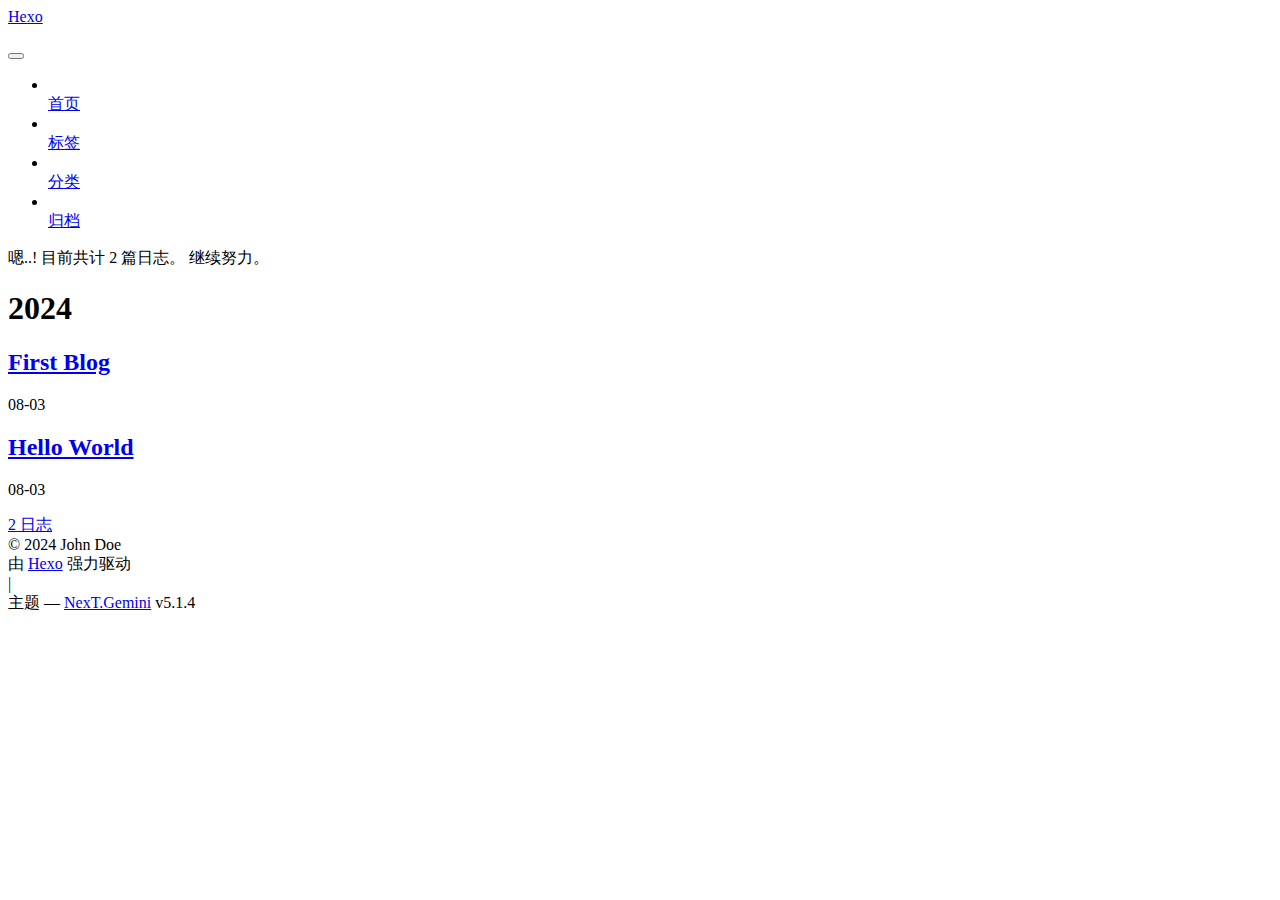
==== commit 210b3f99: "Site updated: 2024-08-03 18:45:03" ====
--- a/archives/index.html
+++ b/archives/index.html
@@ -40,29 +40,29 @@
 
   
   
-  <link href="/lib/fancybox/source/jquery.fancybox.css?v=2.1.5" rel="stylesheet" type="text/css" />
-
-
-
-
-
-
-
-<link href="/lib/font-awesome/css/font-awesome.min.css?v=4.6.2" rel="stylesheet" type="text/css" />
-
-<link href="/css/main.css?v=5.1.4" rel="stylesheet" type="text/css" />
-
-
-  <link rel="apple-touch-icon" sizes="180x180" href="/images/apple-touch-icon-next.png?v=5.1.4">
-
-
-  <link rel="icon" type="image/png" sizes="32x32" href="/images/favicon-32x32-next.png?v=5.1.4">
-
-
-  <link rel="icon" type="image/png" sizes="16x16" href="/images/favicon-16x16-next.png?v=5.1.4">
-
-
-  <link rel="mask-icon" href="/images/logo.svg?v=5.1.4" color="#222">
+  <link href="/github_blog/lib/fancybox/source/jquery.fancybox.css?v=2.1.5" rel="stylesheet" type="text/css" />
+
+
+
+
+
+
+
+<link href="/github_blog/lib/font-awesome/css/font-awesome.min.css?v=4.6.2" rel="stylesheet" type="text/css" />
+
+<link href="/github_blog/css/main.css?v=5.1.4" rel="stylesheet" type="text/css" />
+
+
+  <link rel="apple-touch-icon" sizes="180x180" href="/github_blog/images/apple-touch-icon-next.png?v=5.1.4">
+
+
+  <link rel="icon" type="image/png" sizes="32x32" href="/github_blog/images/favicon-32x32-next.png?v=5.1.4">
+
+
+  <link rel="icon" type="image/png" sizes="16x16" href="/github_blog/images/favicon-16x16-next.png?v=5.1.4">
+
+
+  <link rel="mask-icon" href="/github_blog/images/logo.svg?v=5.1.4" color="#222">
 
 
 
@@ -81,7 +81,7 @@
 
 <meta property="og:type" content="website">
 <meta property="og:title" content="Hexo">
-<meta property="og:url" content="http://59546229.github.io/archives/index.html">
+<meta property="og:url" content="http://59546229.github.io/github_blog/archives/index.html">
 <meta property="og:site_name" content="Hexo">
 <meta property="og:locale">
 <meta property="article:author" content="John Doe">
@@ -115,7 +115,7 @@
 
 
 
-  <link rel="canonical" href="http://59546229.github.io/archives/"/>
+  <link rel="canonical" href="http://59546229.github.io/github_blog/archives/"/>
 
 
 
@@ -149,7 +149,7 @@
     
 
     <div class="custom-logo-site-title">
-      <a href="/"  class="brand" rel="start">
+      <a href="/github_blog/"  class="brand" rel="start">
         <span class="logo-line-before"><i></i></span>
         <span class="site-title">Hexo</span>
         <span class="logo-line-after"><i></i></span>
@@ -177,7 +177,7 @@
       
         
         <li class="menu-item menu-item-home">
-          <a href="/%20" rel="section">
+          <a href="/github_blog/%20" rel="section">
             
               <i class="menu-item-icon fa fa-fw fa-home"></i> <br />
             
@@ -187,7 +187,7 @@
       
         
         <li class="menu-item menu-item-tags">
-          <a href="/tags/%20" rel="section">
+          <a href="/github_blog/tags/%20" rel="section">
             
               <i class="menu-item-icon fa fa-fw fa-tags"></i> <br />
             
@@ -197,7 +197,7 @@
       
         
         <li class="menu-item menu-item-categories">
-          <a href="/categories/%20" rel="section">
+          <a href="/github_blog/categories/%20" rel="section">
             
               <i class="menu-item-icon fa fa-fw fa-th"></i> <br />
             
@@ -207,7 +207,7 @@
       
         
         <li class="menu-item menu-item-archives">
-          <a href="/archives/%20" rel="section">
+          <a href="/github_blog/archives/%20" rel="section">
             
               <i class="menu-item-icon fa fa-fw fa-archive"></i> <br />
             
@@ -271,7 +271,7 @@
 
       <h2 class="post-title">
         
-            <a class="post-title-link" href="/2024/08/03/First-Blog/" itemprop="url">
+            <a class="post-title-link" href="/github_blog/2024/08/03/First-Blog/" itemprop="url">
               
                 <span itemprop="name">First Blog</span>
               
@@ -308,7 +308,7 @@
 
       <h2 class="post-title">
         
-            <a class="post-title-link" href="/2024/08/03/hello-world/" itemprop="url">
+            <a class="post-title-link" href="/github_blog/2024/08/03/hello-world/" itemprop="url">
               
                 <span itemprop="name">Hello World</span>
               
@@ -380,7 +380,7 @@
             
               <div class="site-state-item site-state-posts">
               
-                <a href="/archives/%20%7C%7C%20archive">
+                <a href="/github_blog/archives/%20%7C%7C%20archive">
               
                   <span class="site-state-item-count">2</span>
                   <span class="site-state-item-name">日志</span>
@@ -500,60 +500,60 @@
 
   
   
-    <script type="text/javascript" src="/lib/jquery/index.js?v=2.1.3"></script>
-  
-
-  
-  
-    <script type="text/javascript" src="/lib/fastclick/lib/fastclick.min.js?v=1.0.6"></script>
-  
-
-  
-  
-    <script type="text/javascript" src="/lib/jquery_lazyload/jquery.lazyload.js?v=1.9.7"></script>
-  
-
-  
-  
-    <script type="text/javascript" src="/lib/velocity/velocity.min.js?v=1.2.1"></script>
-  
-
-  
-  
-    <script type="text/javascript" src="/lib/velocity/velocity.ui.min.js?v=1.2.1"></script>
-  
-
-  
-  
-    <script type="text/javascript" src="/lib/fancybox/source/jquery.fancybox.pack.js?v=2.1.5"></script>
-  
-
-
-  
-
-
-  <script type="text/javascript" src="/js/src/utils.js?v=5.1.4"></script>
-
-  <script type="text/javascript" src="/js/src/motion.js?v=5.1.4"></script>
-
-
-
-  
-  
-
-
-  <script type="text/javascript" src="/js/src/affix.js?v=5.1.4"></script>
-
-  <script type="text/javascript" src="/js/src/schemes/pisces.js?v=5.1.4"></script>
-
-
-
-  
-
-  
-
-
-  <script type="text/javascript" src="/js/src/bootstrap.js?v=5.1.4"></script>
+    <script type="text/javascript" src="/github_blog/lib/jquery/index.js?v=2.1.3"></script>
+  
+
+  
+  
+    <script type="text/javascript" src="/github_blog/lib/fastclick/lib/fastclick.min.js?v=1.0.6"></script>
+  
+
+  
+  
+    <script type="text/javascript" src="/github_blog/lib/jquery_lazyload/jquery.lazyload.js?v=1.9.7"></script>
+  
+
+  
+  
+    <script type="text/javascript" src="/github_blog/lib/velocity/velocity.min.js?v=1.2.1"></script>
+  
+
+  
+  
+    <script type="text/javascript" src="/github_blog/lib/velocity/velocity.ui.min.js?v=1.2.1"></script>
+  
+
+  
+  
+    <script type="text/javascript" src="/github_blog/lib/fancybox/source/jquery.fancybox.pack.js?v=2.1.5"></script>
+  
+
+
+  
+
+
+  <script type="text/javascript" src="/github_blog/js/src/utils.js?v=5.1.4"></script>
+
+  <script type="text/javascript" src="/github_blog/js/src/motion.js?v=5.1.4"></script>
+
+
+
+  
+  
+
+
+  <script type="text/javascript" src="/github_blog/js/src/affix.js?v=5.1.4"></script>
+
+  <script type="text/javascript" src="/github_blog/js/src/schemes/pisces.js?v=5.1.4"></script>
+
+
+
+  
+
+  
+
+
+  <script type="text/javascript" src="/github_blog/js/src/bootstrap.js?v=5.1.4"></script>
 
 
 
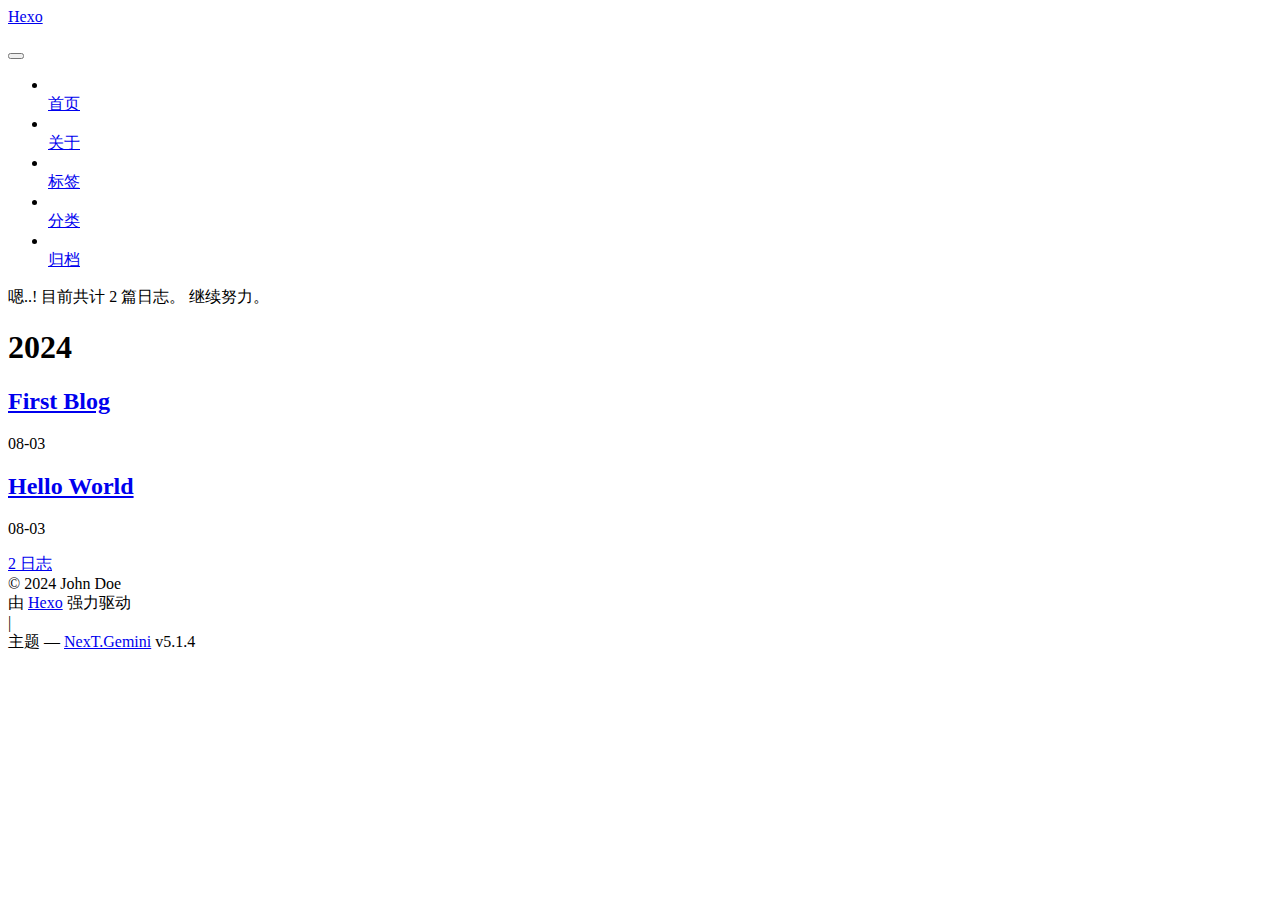
==== commit ed2593dc: "Site updated: 2024-08-03 19:14:11" ====
--- a/archives/index.html
+++ b/archives/index.html
@@ -177,7 +177,7 @@
       
         
         <li class="menu-item menu-item-home">
-          <a href="/github_blog/%20" rel="section">
+          <a href="/github_blog/" rel="section">
             
               <i class="menu-item-icon fa fa-fw fa-home"></i> <br />
             
@@ -186,8 +186,18 @@
         </li>
       
         
+        <li class="menu-item menu-item-about">
+          <a href="/github_blog/about/%20" rel="section">
+            
+              <i class="menu-item-icon fa fa-fw fa-user"></i> <br />
+            
+            关于
+          </a>
+        </li>
+      
+        
         <li class="menu-item menu-item-tags">
-          <a href="/github_blog/tags/%20" rel="section">
+          <a href="/github_blog/tags/" rel="section">
             
               <i class="menu-item-icon fa fa-fw fa-tags"></i> <br />
             
@@ -197,7 +207,7 @@
       
         
         <li class="menu-item menu-item-categories">
-          <a href="/github_blog/categories/%20" rel="section">
+          <a href="/github_blog/categories/" rel="section">
             
               <i class="menu-item-icon fa fa-fw fa-th"></i> <br />
             
@@ -207,7 +217,7 @@
       
         
         <li class="menu-item menu-item-archives">
-          <a href="/github_blog/archives/%20" rel="section">
+          <a href="/github_blog/archives/" rel="section">
             
               <i class="menu-item-icon fa fa-fw fa-archive"></i> <br />
             
@@ -380,7 +390,7 @@
             
               <div class="site-state-item site-state-posts">
               
-                <a href="/github_blog/archives/%20%7C%7C%20archive">
+                <a href="/github_blog/archives/%7C%7C%20archive">
               
                   <span class="site-state-item-count">2</span>
                   <span class="site-state-item-name">日志</span>
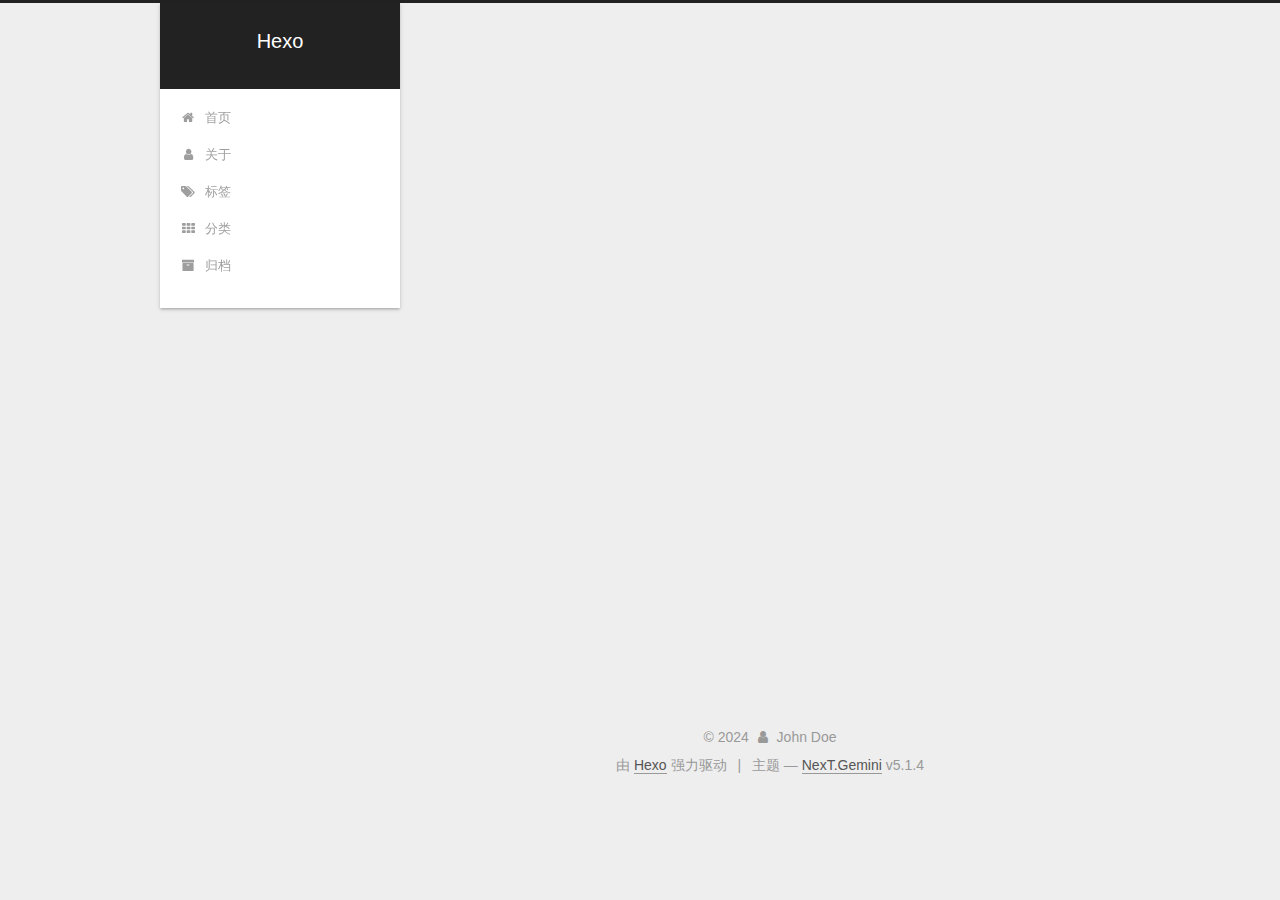
==== commit c5026d8e: "Site updated: 2024-08-03 19:28:00" ====
--- a/archives/index.html
+++ b/archives/index.html
@@ -40,29 +40,29 @@
 
   
   
-  <link href="/github_blog/lib/fancybox/source/jquery.fancybox.css?v=2.1.5" rel="stylesheet" type="text/css" />
-
-
-
-
-
-
-
-<link href="/github_blog/lib/font-awesome/css/font-awesome.min.css?v=4.6.2" rel="stylesheet" type="text/css" />
-
-<link href="/github_blog/css/main.css?v=5.1.4" rel="stylesheet" type="text/css" />
-
-
-  <link rel="apple-touch-icon" sizes="180x180" href="/github_blog/images/apple-touch-icon-next.png?v=5.1.4">
-
-
-  <link rel="icon" type="image/png" sizes="32x32" href="/github_blog/images/favicon-32x32-next.png?v=5.1.4">
-
-
-  <link rel="icon" type="image/png" sizes="16x16" href="/github_blog/images/favicon-16x16-next.png?v=5.1.4">
-
-
-  <link rel="mask-icon" href="/github_blog/images/logo.svg?v=5.1.4" color="#222">
+  <link href="/lib/fancybox/source/jquery.fancybox.css?v=2.1.5" rel="stylesheet" type="text/css" />
+
+
+
+
+
+
+
+<link href="/lib/font-awesome/css/font-awesome.min.css?v=4.6.2" rel="stylesheet" type="text/css" />
+
+<link href="/css/main.css?v=5.1.4" rel="stylesheet" type="text/css" />
+
+
+  <link rel="apple-touch-icon" sizes="180x180" href="/images/apple-touch-icon-next.png?v=5.1.4">
+
+
+  <link rel="icon" type="image/png" sizes="32x32" href="/images/favicon-32x32-next.png?v=5.1.4">
+
+
+  <link rel="icon" type="image/png" sizes="16x16" href="/images/favicon-16x16-next.png?v=5.1.4">
+
+
+  <link rel="mask-icon" href="/images/logo.svg?v=5.1.4" color="#222">
 
 
 
@@ -81,7 +81,7 @@
 
 <meta property="og:type" content="website">
 <meta property="og:title" content="Hexo">
-<meta property="og:url" content="http://59546229.github.io/github_blog/archives/index.html">
+<meta property="og:url" content="http://59546229.github.io/archives/index.html">
 <meta property="og:site_name" content="Hexo">
 <meta property="og:locale">
 <meta property="article:author" content="John Doe">
@@ -115,7 +115,7 @@
 
 
 
-  <link rel="canonical" href="http://59546229.github.io/github_blog/archives/"/>
+  <link rel="canonical" href="http://59546229.github.io/archives/"/>
 
 
 
@@ -149,7 +149,7 @@
     
 
     <div class="custom-logo-site-title">
-      <a href="/github_blog/"  class="brand" rel="start">
+      <a href="/"  class="brand" rel="start">
         <span class="logo-line-before"><i></i></span>
         <span class="site-title">Hexo</span>
         <span class="logo-line-after"><i></i></span>
@@ -177,7 +177,7 @@
       
         
         <li class="menu-item menu-item-home">
-          <a href="/github_blog/" rel="section">
+          <a href="/" rel="section">
             
               <i class="menu-item-icon fa fa-fw fa-home"></i> <br />
             
@@ -187,7 +187,7 @@
       
         
         <li class="menu-item menu-item-about">
-          <a href="/github_blog/about/%20" rel="section">
+          <a href="/about/%20" rel="section">
             
               <i class="menu-item-icon fa fa-fw fa-user"></i> <br />
             
@@ -197,7 +197,7 @@
       
         
         <li class="menu-item menu-item-tags">
-          <a href="/github_blog/tags/" rel="section">
+          <a href="/tags/" rel="section">
             
               <i class="menu-item-icon fa fa-fw fa-tags"></i> <br />
             
@@ -207,7 +207,7 @@
       
         
         <li class="menu-item menu-item-categories">
-          <a href="/github_blog/categories/" rel="section">
+          <a href="/categories/" rel="section">
             
               <i class="menu-item-icon fa fa-fw fa-th"></i> <br />
             
@@ -217,7 +217,7 @@
       
         
         <li class="menu-item menu-item-archives">
-          <a href="/github_blog/archives/" rel="section">
+          <a href="/archives/" rel="section">
             
               <i class="menu-item-icon fa fa-fw fa-archive"></i> <br />
             
@@ -281,7 +281,7 @@
 
       <h2 class="post-title">
         
-            <a class="post-title-link" href="/github_blog/2024/08/03/First-Blog/" itemprop="url">
+            <a class="post-title-link" href="/2024/08/03/First-Blog/" itemprop="url">
               
                 <span itemprop="name">First Blog</span>
               
@@ -318,7 +318,7 @@
 
       <h2 class="post-title">
         
-            <a class="post-title-link" href="/github_blog/2024/08/03/hello-world/" itemprop="url">
+            <a class="post-title-link" href="/2024/08/03/hello-world/" itemprop="url">
               
                 <span itemprop="name">Hello World</span>
               
@@ -390,7 +390,7 @@
             
               <div class="site-state-item site-state-posts">
               
-                <a href="/github_blog/archives/%7C%7C%20archive">
+                <a href="/archives/%7C%7C%20archive">
               
                   <span class="site-state-item-count">2</span>
                   <span class="site-state-item-name">日志</span>
@@ -510,60 +510,60 @@
 
   
   
-    <script type="text/javascript" src="/github_blog/lib/jquery/index.js?v=2.1.3"></script>
-  
-
-  
-  
-    <script type="text/javascript" src="/github_blog/lib/fastclick/lib/fastclick.min.js?v=1.0.6"></script>
-  
-
-  
-  
-    <script type="text/javascript" src="/github_blog/lib/jquery_lazyload/jquery.lazyload.js?v=1.9.7"></script>
-  
-
-  
-  
-    <script type="text/javascript" src="/github_blog/lib/velocity/velocity.min.js?v=1.2.1"></script>
-  
-
-  
-  
-    <script type="text/javascript" src="/github_blog/lib/velocity/velocity.ui.min.js?v=1.2.1"></script>
-  
-
-  
-  
-    <script type="text/javascript" src="/github_blog/lib/fancybox/source/jquery.fancybox.pack.js?v=2.1.5"></script>
-  
-
-
-  
-
-
-  <script type="text/javascript" src="/github_blog/js/src/utils.js?v=5.1.4"></script>
-
-  <script type="text/javascript" src="/github_blog/js/src/motion.js?v=5.1.4"></script>
-
-
-
-  
-  
-
-
-  <script type="text/javascript" src="/github_blog/js/src/affix.js?v=5.1.4"></script>
-
-  <script type="text/javascript" src="/github_blog/js/src/schemes/pisces.js?v=5.1.4"></script>
-
-
-
-  
-
-  
-
-
-  <script type="text/javascript" src="/github_blog/js/src/bootstrap.js?v=5.1.4"></script>
+    <script type="text/javascript" src="/lib/jquery/index.js?v=2.1.3"></script>
+  
+
+  
+  
+    <script type="text/javascript" src="/lib/fastclick/lib/fastclick.min.js?v=1.0.6"></script>
+  
+
+  
+  
+    <script type="text/javascript" src="/lib/jquery_lazyload/jquery.lazyload.js?v=1.9.7"></script>
+  
+
+  
+  
+    <script type="text/javascript" src="/lib/velocity/velocity.min.js?v=1.2.1"></script>
+  
+
+  
+  
+    <script type="text/javascript" src="/lib/velocity/velocity.ui.min.js?v=1.2.1"></script>
+  
+
+  
+  
+    <script type="text/javascript" src="/lib/fancybox/source/jquery.fancybox.pack.js?v=2.1.5"></script>
+  
+
+
+  
+
+
+  <script type="text/javascript" src="/js/src/utils.js?v=5.1.4"></script>
+
+  <script type="text/javascript" src="/js/src/motion.js?v=5.1.4"></script>
+
+
+
+  
+  
+
+
+  <script type="text/javascript" src="/js/src/affix.js?v=5.1.4"></script>
+
+  <script type="text/javascript" src="/js/src/schemes/pisces.js?v=5.1.4"></script>
+
+
+
+  
+
+  
+
+
+  <script type="text/javascript" src="/js/src/bootstrap.js?v=5.1.4"></script>
 
 
 
--- a/css/main.css
+++ b/css/main.css
@@ -0,0 +1,3123 @@
+/* normalize.css v3.0.2 | MIT License | git.io/normalize */
+html {
+  font-family: sans-serif; /* 1 */
+  -ms-text-size-adjust: 100%; /* 2 */
+  -webkit-text-size-adjust: 100%; /* 2 */
+}
+body {
+  margin: 0;
+}
+article,
+aside,
+details,
+figcaption,
+figure,
+footer,
+header,
+hgroup,
+main,
+menu,
+nav,
+section,
+summary {
+  display: block;
+}
+audio,
+canvas,
+progress,
+video {
+  display: inline-block; /* 1 */
+  vertical-align: baseline; /* 2 */
+}
+audio:not([controls]) {
+  display: none;
+  height: 0;
+}
+[hidden],
+template {
+  display: none;
+}
+a {
+  background-color: transparent;
+}
+a:active,
+a:hover {
+  outline: 0;
+}
+abbr[title] {
+  border-bottom: 1px dotted;
+}
+b,
+strong {
+  font-weight: bold;
+}
+dfn {
+  font-style: italic;
+}
+h1 {
+  font-size: 2em;
+  margin: 0.67em 0;
+}
+mark {
+  background: #ff0;
+  color: #000;
+}
+small {
+  font-size: 80%;
+}
+sub,
+sup {
+  font-size: 75%;
+  line-height: 0;
+  position: relative;
+  vertical-align: baseline;
+}
+sup {
+  top: -0.5em;
+}
+sub {
+  bottom: -0.25em;
+}
+img {
+  border: 0;
+}
+svg:not(:root) {
+  overflow: hidden;
+}
+figure {
+  margin: 1em 40px;
+}
+hr {
+  -moz-box-sizing: content-box;
+  box-sizing: content-box;
+  height: 0;
+}
+pre {
+  overflow: auto;
+}
+code,
+kbd,
+pre,
+samp {
+  font-family: monospace, monospace;
+  font-size: 1em;
+}
+button,
+input,
+optgroup,
+select,
+textarea {
+  color: inherit; /* 1 */
+  font: inherit; /* 2 */
+  margin: 0; /* 3 */
+}
+button {
+  overflow: visible;
+}
+button,
+select {
+  text-transform: none;
+}
+button,
+html input[type="button"],
+input[type="reset"],
+input[type="submit"] {
+  -webkit-appearance: button; /* 2 */
+  cursor: pointer; /* 3 */
+}
+button[disabled],
+html input[disabled] {
+  cursor: default;
+}
+button::-moz-focus-inner,
+input::-moz-focus-inner {
+  border: 0;
+  padding: 0;
+}
+input {
+  line-height: normal;
+}
+input[type="checkbox"],
+input[type="radio"] {
+  box-sizing: border-box; /* 1 */
+  padding: 0; /* 2 */
+}
+input[type="number"]::-webkit-inner-spin-button,
+input[type="number"]::-webkit-outer-spin-button {
+  height: auto;
+}
+input[type="search"] {
+  -webkit-appearance: textfield; /* 1 */
+  -moz-box-sizing: content-box;
+  -webkit-box-sizing: content-box; /* 2 */
+  box-sizing: content-box;
+}
+input[type="search"]::-webkit-search-cancel-button,
+input[type="search"]::-webkit-search-decoration {
+  -webkit-appearance: none;
+}
+fieldset {
+  border: 1px solid #c0c0c0;
+  margin: 0 2px;
+  padding: 0.35em 0.625em 0.75em;
+}
+legend {
+  border: 0; /* 1 */
+  padding: 0; /* 2 */
+}
+textarea {
+  overflow: auto;
+}
+optgroup {
+  font-weight: bold;
+}
+table {
+  border-collapse: collapse;
+  border-spacing: 0;
+}
+td,
+th {
+  padding: 0;
+}
+::selection {
+  background: #262a30;
+  color: #fff;
+}
+body {
+  position: relative;
+  font-family: 'Lato', "PingFang SC", "Microsoft YaHei", sans-serif;
+  font-size: 14px;
+  line-height: 2;
+  color: #555;
+  background: #eee;
+}
+@media (max-width: 767px) {
+  body {
+    padding-right: 0 !important;
+  }
+}
+@media (min-width: 768px) and (max-width: 991px) {
+  body {
+    padding-right: 0 !important;
+  }
+}
+@media (min-width: 1600px) {
+  body {
+    font-size: 16px;
+  }
+}
+h1,
+h2,
+h3,
+h4,
+h5,
+h6 {
+  margin: 0;
+  padding: 0;
+  font-weight: bold;
+  line-height: 1.5;
+  font-family: 'Lato', "PingFang SC", "Microsoft YaHei", sans-serif;
+}
+h2,
+h3,
+h4,
+h5,
+h6 {
+  margin: 20px 0 15px;
+}
+h1 {
+  font-size: 22px;
+}
+@media (max-width: 767px) {
+  h1 {
+    font-size: 18px;
+  }
+}
+h2 {
+  font-size: 20px;
+}
+@media (max-width: 767px) {
+  h2 {
+    font-size: 16px;
+  }
+}
+h3 {
+  font-size: 18px;
+}
+@media (max-width: 767px) {
+  h3 {
+    font-size: 14px;
+  }
+}
+h4 {
+  font-size: 16px;
+}
+@media (max-width: 767px) {
+  h4 {
+    font-size: 12px;
+  }
+}
+h5 {
+  font-size: 14px;
+}
+@media (max-width: 767px) {
+  h5 {
+    font-size: 10px;
+  }
+}
+h6 {
+  font-size: 12px;
+}
+@media (max-width: 767px) {
+  h6 {
+    font-size: 8px;
+  }
+}
+p {
+  margin: 0 0 20px 0;
+}
+a {
+  color: #555;
+  text-decoration: none;
+  outline: none;
+  border-bottom: 1px solid #999;
+  word-wrap: break-word;
+}
+a:hover {
+  color: #222;
+  border-bottom-color: #222;
+}
+blockquote {
+  margin: 0;
+  padding: 0;
+}
+img {
+  display: block;
+  margin: auto;
+  max-width: 100%;
+  height: auto;
+}
+hr {
+  margin: 40px 0;
+  height: 3px;
+  border: none;
+  background-color: #ddd;
+  background-image: repeating-linear-gradient(-45deg, #fff, #fff 4px, transparent 4px, transparent 8px);
+}
+blockquote {
+  padding: 0 15px;
+  color: #666;
+  border-left: 4px solid #ddd;
+}
+blockquote cite::before {
+  content: "-";
+  padding: 0 5px;
+}
+dt {
+  font-weight: 700;
+}
+dd {
+  margin: 0;
+  padding: 0;
+}
+kbd {
+  border: 1px solid #ccc;
+  border-radius: 0.2em;
+  box-shadow: 0.1em 0.1em 0.2em rgba(0,0,0,0.1);
+  background-color: #f9f9f9;
+  font-family: inherit;
+  background-image: -webkit-linear-gradient(top, #eee, #fff, #eee);
+  padding: 0.1em 0.3em;
+  white-space: nowrap;
+}
+.text-left {
+  text-align: left;
+}
+.text-center {
+  text-align: center;
+}
+.text-right {
+  text-align: right;
+}
+.text-justify {
+  text-align: justify;
+}
+.text-nowrap {
+  white-space: nowrap;
+}
+.text-lowercase {
+  text-transform: lowercase;
+}
+.text-uppercase {
+  text-transform: uppercase;
+}
+.text-capitalize {
+  text-transform: capitalize;
+}
+.center-block {
+  display: block;
+  margin-left: auto;
+  margin-right: auto;
+}
+.clearfix:before,
+.clearfix:after {
+  content: " ";
+  display: table;
+}
+.clearfix:after {
+  clear: both;
+}
+.pullquote {
+  width: 45%;
+}
+.pullquote.left {
+  float: left;
+  margin-left: 5px;
+  margin-right: 10px;
+}
+.pullquote.right {
+  float: right;
+  margin-left: 10px;
+  margin-right: 5px;
+}
+.affix.affix.affix {
+  position: fixed;
+}
+.translation {
+  margin-top: -20px;
+  font-size: 14px;
+  color: #999;
+}
+.scrollbar-measure {
+  width: 100px;
+  height: 100px;
+  overflow: scroll;
+  position: absolute;
+  top: -9999px;
+}
+.use-motion .motion-element {
+  opacity: 0;
+}
+table {
+  margin: 20px 0;
+  width: 100%;
+  border-collapse: collapse;
+  border-spacing: 0;
+  border: 1px solid #ddd;
+  font-size: 14px;
+  table-layout: fixed;
+  word-wrap: break-all;
+}
+table>tbody>tr:nth-of-type(odd) {
+  background-color: #f9f9f9;
+}
+table>tbody>tr:hover {
+  background-color: #f5f5f5;
+}
+caption,
+th,
+td {
+  padding: 8px;
+  text-align: left;
+  vertical-align: middle;
+  font-weight: normal;
+}
+th,
+td {
+  border-bottom: 3px solid #ddd;
+  border-right: 1px solid #eee;
+}
+th {
+  padding-bottom: 10px;
+  font-weight: 700;
+}
+td {
+  border-bottom-width: 1px;
+}
+html,
+body {
+  height: 100%;
+}
+.container {
+  position: relative;
+  min-height: 100%;
+}
+.header-inner {
+  margin: 0 auto;
+  padding: 100px 0 70px;
+  width: calc(100% - 252px);
+}
+@media (min-width: 1600px) {
+  .container .header-inner {
+    width: 900px;
+  }
+}
+.main {
+  padding-bottom: 150px;
+}
+.main-inner {
+  margin: 0 auto;
+  width: calc(100% - 252px);
+}
+@media (min-width: 1600px) {
+  .container .main-inner {
+    width: 900px;
+  }
+}
+.footer {
+  position: absolute;
+  left: 0;
+  bottom: 0;
+  width: 100%;
+  min-height: 50px;
+}
+.footer-inner {
+  box-sizing: border-box;
+  margin: 20px auto;
+  width: calc(100% - 252px);
+}
+@media (min-width: 1600px) {
+  .container .footer-inner {
+    width: 900px;
+  }
+}
+pre,
+.highlight {
+  overflow: auto;
+  margin: 20px 0;
+  padding: 0;
+  font-size: 13px;
+  color: #4d4d4c;
+  background: #f7f7f7;
+  line-height: 1.6;
+}
+pre,
+code {
+  font-family: consolas, Menlo, "PingFang SC", "Microsoft YaHei", monospace;
+}
+code {
+  padding: 2px 4px;
+  word-wrap: break-word;
+  color: #555;
+  background: #eee;
+  border-radius: 3px;
+  font-size: 13px;
+}
+pre {
+  padding: 10px;
+}
+pre code {
+  padding: 0;
+  color: #4d4d4c;
+  background: none;
+  text-shadow: none;
+}
+.highlight {
+  border-radius: 1px;
+}
+.highlight pre {
+  border: none;
+  margin: 0;
+  padding: 10px 0;
+}
+.highlight table {
+  margin: 0;
+  width: auto;
+  border: none;
+}
+.highlight td {
+  border: none;
+  padding: 0;
+}
+.highlight figcaption {
+  font-size: 1em;
+  color: #4d4d4c;
+  line-height: 1em;
+  margin-bottom: 1em;
+}
+.highlight figcaption:before,
+.highlight figcaption:after {
+  content: " ";
+  display: table;
+}
+.highlight figcaption:after {
+  clear: both;
+}
+.highlight figcaption a {
+  float: right;
+  color: #4d4d4c;
+}
+.highlight figcaption a:hover {
+  border-bottom-color: #4d4d4c;
+}
+.highlight .gutter pre {
+  padding-left: 10px;
+  padding-right: 10px;
+  color: #869194;
+  text-align: right;
+  background-color: #eff2f3;
+}
+.highlight .code pre {
+  width: 100%;
+  padding-left: 10px;
+  padding-right: 10px;
+  background-color: #f7f7f7;
+}
+.highlight .line {
+  height: 20px;
+}
+.gutter {
+  -webkit-user-select: none;
+  -moz-user-select: none;
+  -ms-user-select: none;
+  user-select: none;
+}
+.gist table {
+  width: auto;
+}
+.gist table td {
+  border: none;
+}
+pre .deletion {
+  background: #fdd;
+}
+pre .addition {
+  background: #dfd;
+}
+pre .meta {
+  color: #8959a8;
+}
+pre .comment {
+  color: #8e908c;
+}
+pre .variable,
+pre .attribute,
+pre .tag,
+pre .regexp,
+pre .ruby .constant,
+pre .xml .tag .title,
+pre .xml .pi,
+pre .xml .doctype,
+pre .html .doctype,
+pre .css .id,
+pre .css .class,
+pre .css .pseudo {
+  color: #c82829;
+}
+pre .number,
+pre .preprocessor,
+pre .built_in,
+pre .literal,
+pre .params,
+pre .constant,
+pre .command {
+  color: #f5871f;
+}
+pre .ruby .class .title,
+pre .css .rules .attribute,
+pre .string,
+pre .value,
+pre .inheritance,
+pre .header,
+pre .ruby .symbol,
+pre .xml .cdata,
+pre .special,
+pre .number,
+pre .formula {
+  color: #718c00;
+}
+pre .title,
+pre .css .hexcolor {
+  color: #3e999f;
+}
+pre .function,
+pre .python .decorator,
+pre .python .title,
+pre .ruby .function .title,
+pre .ruby .title .keyword,
+pre .perl .sub,
+pre .javascript .title,
+pre .coffeescript .title {
+  color: #4271ae;
+}
+pre .keyword,
+pre .javascript .function {
+  color: #8959a8;
+}
+.full-image.full-image.full-image.full-image {
+  border: none;
+  max-width: 100%;
+  width: auto;
+  margin: 20px auto 25px;
+}
+@media (min-width: 992px) {
+  .full-image.full-image.full-image.full-image {
+    max-width: none;
+    width: 118%;
+    margin: 0 -9%;
+  }
+}
+.blockquote-center,
+.page-home .post-type-quote blockquote,
+.page-post-detail .post-type-quote blockquote {
+  position: relative;
+  margin: 40px 0;
+  padding: 0;
+  border-left: none;
+  text-align: center;
+}
+.blockquote-center::before,
+.page-home .post-type-quote blockquote::before,
+.page-post-detail .post-type-quote blockquote::before,
+.blockquote-center::after,
+.page-home .post-type-quote blockquote::after,
+.page-post-detail .post-type-quote blockquote::after {
+  position: absolute;
+  content: ' ';
+  display: block;
+  width: 100%;
+  height: 24px;
+  opacity: 0.2;
+  background-repeat: no-repeat;
+  background-position: 0 -6px;
+  background-size: 22px 22px;
+}
+.blockquote-center::before,
+.page-home .post-type-quote blockquote::before,
+.page-post-detail .post-type-quote blockquote::before {
+  top: -20px;
+  background-image: url("../images/quote-l.svg");
+  border-top: 1px solid #ccc;
+}
+.blockquote-center::after,
+.page-home .post-type-quote blockquote::after,
+.page-post-detail .post-type-quote blockquote::after {
+  bottom: -20px;
+  background-image: url("../images/quote-r.svg");
+  border-bottom: 1px solid #ccc;
+  background-position: 100% 8px;
+}
+.blockquote-center p,
+.page-home .post-type-quote blockquote p,
+.page-post-detail .post-type-quote blockquote p,
+.blockquote-center div,
+.page-home .post-type-quote blockquote div,
+.page-post-detail .post-type-quote blockquote div {
+  text-align: center;
+}
+.post .post-body .group-picture img {
+  box-sizing: border-box;
+  padding: 0 3px;
+  border: none;
+}
+.post .group-picture-row {
+  overflow: hidden;
+  margin-top: 6px;
+}
+.post .group-picture-row:first-child {
+  margin-top: 0;
+}
+.post .group-picture-column {
+  float: left;
+}
+.page-post-detail .post-body .group-picture-column {
+  float: none;
+  margin-top: 10px;
+  width: auto !important;
+}
+.page-post-detail .post-body .group-picture-column img {
+  margin: 0 auto;
+}
+.page-archive .group-picture-container {
+  overflow: hidden;
+}
+.page-archive .group-picture-row {
+  float: left;
+}
+.page-archive .group-picture-row:first-child {
+  margin-top: 6px;
+}
+.page-archive .group-picture-column {
+  max-width: 150px;
+  max-height: 150px;
+}
+.post-body .note {
+  position: relative;
+  padding: 15px;
+  margin-bottom: 20px;
+  border: 1px solid #eee;
+  border-left-width: 5px;
+  border-radius: 3px;
+}
+.post-body .note h2,
+.post-body .note h3,
+.post-body .note h4,
+.post-body .note h5,
+.post-body .note h6 {
+  margin-top: 0;
+  margin-bottom: 0;
+  border-bottom: initial;
+  padding-top: 0 !important;
+}
+.post-body .note p:first-child,
+.post-body .note ul:first-child,
+.post-body .note ol:first-child,
+.post-body .note table:first-child,
+.post-body .note pre:first-child,
+.post-body .note blockquote:first-child {
+  margin-top: 0;
+}
+.post-body .note p:last-child,
+.post-body .note ul:last-child,
+.post-body .note ol:last-child,
+.post-body .note table:last-child,
+.post-body .note pre:last-child,
+.post-body .note blockquote:last-child {
+  margin-bottom: 0;
+}
+.post-body .note.default {
+  border-left-color: #777;
+}
+.post-body .note.default h2,
+.post-body .note.default h3,
+.post-body .note.default h4,
+.post-body .note.default h5,
+.post-body .note.default h6 {
+  color: #777;
+}
+.post-body .note.primary {
+  border-left-color: #6f42c1;
+}
+.post-body .note.primary h2,
+.post-body .note.primary h3,
+.post-body .note.primary h4,
+.post-body .note.primary h5,
+.post-body .note.primary h6 {
+  color: #6f42c1;
+}
+.post-body .note.info {
+  border-left-color: #428bca;
+}
+.post-body .note.info h2,
+.post-body .note.info h3,
+.post-body .note.info h4,
+.post-body .note.info h5,
+.post-body .note.info h6 {
+  color: #428bca;
+}
+.post-body .note.success {
+  border-left-color: #5cb85c;
+}
+.post-body .note.success h2,
+.post-body .note.success h3,
+.post-body .note.success h4,
+.post-body .note.success h5,
+.post-body .note.success h6 {
+  color: #5cb85c;
+}
+.post-body .note.warning {
+  border-left-color: #f0ad4e;
+}
+.post-body .note.warning h2,
+.post-body .note.warning h3,
+.post-body .note.warning h4,
+.post-body .note.warning h5,
+.post-body .note.warning h6 {
+  color: #f0ad4e;
+}
+.post-body .note.danger {
+  border-left-color: #d9534f;
+}
+.post-body .note.danger h2,
+.post-body .note.danger h3,
+.post-body .note.danger h4,
+.post-body .note.danger h5,
+.post-body .note.danger h6 {
+  color: #d9534f;
+}
+.post-body .label {
+  display: inline;
+  padding: 0 2px;
+  white-space: nowrap;
+}
+.post-body .label.default {
+  background-color: #f0f0f0;
+}
+.post-body .label.primary {
+  background-color: #efe6f7;
+}
+.post-body .label.info {
+  background-color: #e5f2f8;
+}
+.post-body .label.success {
+  background-color: #e7f4e9;
+}
+.post-body .label.warning {
+  background-color: #fcf6e1;
+}
+.post-body .label.danger {
+  background-color: #fae8eb;
+}
+.post-body .tabs {
+  position: relative;
+  display: block;
+  margin-bottom: 20px;
+  padding-top: 10px;
+}
+.post-body .tabs ul.nav-tabs {
+  margin: 0;
+  padding: 0;
+  display: flex;
+  margin-bottom: -1px;
+}
+@media (max-width: 413px) {
+  .post-body .tabs ul.nav-tabs {
+    display: block;
+    margin-bottom: 5px;
+  }
+}
+.post-body .tabs ul.nav-tabs li.tab {
+  list-style-type: none !important;
+  margin: 0 0.25em 0 0;
+  border-top: 3px solid transparent;
+  border-left: 1px solid transparent;
+  border-right: 1px solid transparent;
+}
+@media (max-width: 413px) {
+  .post-body .tabs ul.nav-tabs li.tab {
+    margin: initial;
+    border-top: 1px solid transparent;
+    border-left: 3px solid transparent;
+    border-right: 1px solid transparent;
+    border-bottom: 1px solid transparent;
+  }
+}
+.post-body .tabs ul.nav-tabs li.tab a {
+  outline: 0;
+  border-bottom: initial;
+  display: block;
+  line-height: 1.8em;
+  padding: 0.25em 0.75em;
+  transition-duration: 0.2s;
+  transition-timing-function: ease-out;
+  transition-delay: 0s;
+}
+.post-body .tabs ul.nav-tabs li.tab a i {
+  width: 1.285714285714286em;
+}
+.post-body .tabs ul.nav-tabs li.tab.active {
+  border-top: 3px solid #fc6423;
+  border-left: 1px solid #ddd;
+  border-right: 1px solid #ddd;
+  background-color: #fff;
+}
+@media (max-width: 413px) {
+  .post-body .tabs ul.nav-tabs li.tab.active {
+    border-top: 1px solid #ddd;
+    border-left: 3px solid #fc6423;
+    border-right: 1px solid #ddd;
+    border-bottom: 1px solid #ddd;
+  }
+}
+.post-body .tabs ul.nav-tabs li.tab.active a {
+  cursor: default;
+  color: #555;
+}
+.post-body .tabs .tab-content {
+  background-color: #fff;
+}
+.post-body .tabs .tab-content .tab-pane {
+  border: 1px solid #ddd;
+  padding: 20px 20px 0 20px;
+}
+.post-body .tabs .tab-content .tab-pane:not(.active) {
+  display: none !important;
+}
+.post-body .tabs .tab-content .tab-pane.active {
+  display: block !important;
+}
+.btn {
+  display: inline-block;
+  padding: 0 20px;
+  font-size: 14px;
+  color: #555;
+  background: #fff;
+  border: 2px solid #555;
+  text-decoration: none;
+  border-radius: 2px;
+  transition-property: background-color;
+  transition-duration: 0.2s;
+  transition-timing-function: ease-in-out;
+  transition-delay: 0s;
+  line-height: 2;
+}
+.btn:hover {
+  border-color: #222;
+  color: #fff;
+  background: #222;
+}
+.btn +.btn {
+  margin: 0 0 8px 8px;
+}
+.btn .fa-fw {
+  width: 1.285714285714286em;
+  text-align: left;
+}
+.btn-bar {
+  display: block;
+  width: 22px;
+  height: 2px;
+  background: #555;
+  border-radius: 1px;
+}
+.btn-bar+.btn-bar {
+  margin-top: 4px;
+}
+.pagination {
+  margin: 120px 0 40px;
+  text-align: center;
+  border-top: 1px solid #eee;
+}
+.page-number-basic,
+.pagination .prev,
+.pagination .next,
+.pagination .page-number,
+.pagination .space {
+  display: inline-block;
+  position: relative;
+  top: -1px;
+  margin: 0 10px;
+  padding: 0 11px;
+}
+@media (max-width: 767px) {
+  .page-number-basic,
+  .pagination .prev,
+  .pagination .next,
+  .pagination .page-number,
+  .pagination .space {
+    margin: 0 5px;
+  }
+}
+.pagination .prev,
+.pagination .next,
+.pagination .page-number {
+  border-bottom: 0;
+  border-top: 1px solid #eee;
+  transition-property: border-color;
+  transition-duration: 0.2s;
+  transition-timing-function: ease-in-out;
+  transition-delay: 0s;
+}
+.pagination .prev:hover,
+.pagination .next:hover,
+.pagination .page-number:hover {
+  border-top-color: #222;
+}
+.pagination .space {
+  padding: 0;
+  margin: 0;
+}
+.pagination .prev {
+  margin-left: 0;
+}
+.pagination .next {
+  margin-right: 0;
+}
+.pagination .page-number.current {
+  color: #fff;
+  background: #ccc;
+  border-top-color: #ccc;
+}
+@media (max-width: 767px) {
+  .pagination {
+    border-top: none;
+  }
+  .pagination .prev,
+  .pagination .next,
+  .pagination .page-number {
+    margin-bottom: 10px;
+    border-top: 0;
+    border-bottom: 1px solid #eee;
+    padding: 0 10px;
+  }
+  .pagination .prev:hover,
+  .pagination .next:hover,
+  .pagination .page-number:hover {
+    border-bottom-color: #222;
+  }
+}
+.comments {
+  margin: 60px 20px 0;
+}
+.tag-cloud {
+  text-align: center;
+}
+.tag-cloud a {
+  display: inline-block;
+  margin: 10px;
+}
+.back-to-top {
+  box-sizing: border-box;
+  position: fixed;
+  bottom: -100px;
+  right: 30px;
+  z-index: 1050;
+  padding: 0 6px;
+  width: 24px;
+  background: #222;
+  font-size: 12px;
+  opacity: 0.6;
+  color: #fff;
+  cursor: pointer;
+  text-align: center;
+  -webkit-transform: translateZ(0);
+  transition-property: bottom;
+  transition-duration: 0.2s;
+  transition-timing-function: ease-in-out;
+  transition-delay: 0s;
+}
+@media (min-width: 768px) and (max-width: 991px) {
+  .back-to-top {
+    display: none !important;
+  }
+}
+@media (max-width: 767px) {
+  .back-to-top {
+    display: none !important;
+  }
+}
+.back-to-top.back-to-top-on {
+  bottom: 30px;
+}
+.header {
+  background: transparent;
+}
+.header-inner {
+  position: relative;
+}
+.headband {
+  height: 3px;
+  background: #222;
+}
+.site-meta {
+  margin: 0;
+  text-align: center;
+}
+@media (max-width: 767px) {
+  .site-meta {
+    text-align: center;
+  }
+}
+.brand {
+  position: relative;
+  display: inline-block;
+  padding: 0 40px;
+  color: #fff;
+  background: #222;
+  border-bottom: none;
+}
+.brand:hover {
+  color: #fff;
+}
+.logo {
+  display: inline-block;
+  margin-right: 5px;
+  line-height: 36px;
+  vertical-align: top;
+}
+.site-title {
+  display: inline-block;
+  vertical-align: top;
+  line-height: 36px;
+  font-size: 20px;
+  font-weight: normal;
+  font-family: 'Lato', "PingFang SC", "Microsoft YaHei", sans-serif;
+}
+.site-subtitle {
+  margin-top: 10px;
+  font-size: 13px;
+  color: #ddd;
+}
+.use-motion .brand {
+  opacity: 0;
+}
+.use-motion .logo,
+.use-motion .site-title,
+.use-motion .site-subtitle {
+  opacity: 0;
+  position: relative;
+  top: -10px;
+}
+.site-nav-toggle {
+  display: none;
+  position: absolute;
+  top: 10px;
+  left: 10px;
+}
+@media (max-width: 767px) {
+  .site-nav-toggle {
+    display: block;
+  }
+}
+.site-nav-toggle button {
+  margin-top: 2px;
+  padding: 9px 10px;
+  background: transparent;
+  border: none;
+}
+@media (max-width: 767px) {
+  .site-nav {
+    display: none;
+    margin: 0 -10px;
+    padding: 0 10px;
+    clear: both;
+    border-top: 1px solid #ddd;
+  }
+}
+@media (min-width: 768px) and (max-width: 991px) {
+  .site-nav {
+    display: block !important;
+  }
+}
+@media (min-width: 992px) {
+  .site-nav {
+    display: block !important;
+  }
+}
+.menu {
+  margin-top: 20px;
+  padding-left: 0;
+  text-align: center;
+}
+.menu .menu-item {
+  display: inline-block;
+  margin: 0 10px;
+  list-style: none;
+}
+@media screen and (max-width: 767px) {
+  .menu .menu-item {
+    margin-top: 10px;
+  }
+}
+.menu .menu-item a {
+  display: block;
+  font-size: 13px;
+  line-height: inherit;
+  border-bottom: 1px solid transparent;
+  transition-property: border-color;
+  transition-duration: 0.2s;
+  transition-timing-function: ease-in-out;
+  transition-delay: 0s;
+}
+.menu .menu-item a:hover,
+.menu-item-active a {
+  border-bottom-color: #222;
+}
+.menu .menu-item .fa {
+  margin-right: 5px;
+}
+.use-motion .menu-item {
+  opacity: 0;
+}
+.post-body {
+  font-family: 'Lato', "PingFang SC", "Microsoft YaHei", sans-serif;
+}
+@media (max-width: 767px) {
+  .post-body {
+    word-break: break-word;
+  }
+}
+.post-body .fancybox img {
+  display: block !important;
+  margin: 0 auto;
+  cursor: pointer;
+  cursor: zoom-in;
+  cursor: -webkit-zoom-in;
+}
+.post-body .image-caption,
+.post-body .figure .caption {
+  margin: -20px auto 15px;
+  text-align: center;
+  font-size: 14px;
+  color: #999;
+  font-weight: bold;
+  line-height: 1;
+}
+.post-sticky-flag {
+  display: inline-block;
+  font-size: 16px;
+  -ms-transform: rotate(30deg);
+  -webkit-transform: rotate(30deg);
+  -moz-transform: rotate(30deg);
+  -ms-transform: rotate(30deg);
+  -o-transform: rotate(30deg);
+  transform: rotate(30deg);
+}
+.use-motion .post-block,
+.use-motion .pagination,
+.use-motion .comments {
+  opacity: 0;
+}
+.use-motion .post-header {
+  opacity: 0;
+}
+.use-motion .post-body {
+  opacity: 0;
+}
+.use-motion .collection-title {
+  opacity: 0;
+}
+.posts-expand {
+  padding-top: 40px;
+}
+@media (max-width: 767px) {
+  .posts-expand {
+    margin: 0 20px;
+  }
+  .post-body pre .gutter pre {
+    padding-right: 10px;
+  }
+  .post-body .highlight {
+    margin-left: 0px;
+    margin-right: 0px;
+    padding: 0;
+  }
+  .post-body .highlight .gutter pre {
+    padding-right: 10px;
+  }
+}
+@media (min-width: 992px) {
+  .posts-expand .post-body {
+    text-align: justify;
+  }
+}
+.posts-expand .post-body h2,
+.posts-expand .post-body h3,
+.posts-expand .post-body h4,
+.posts-expand .post-body h5,
+.posts-expand .post-body h6 {
+  padding-top: 10px;
+}
+.posts-expand .post-body h2 .header-anchor,
+.posts-expand .post-body h3 .header-anchor,
+.posts-expand .post-body h4 .header-anchor,
+.posts-expand .post-body h5 .header-anchor,
+.posts-expand .post-body h6 .header-anchor {
+  float: right;
+  margin-left: 10px;
+  color: #ccc;
+  border-bottom-style: none;
+  visibility: hidden;
+}
+.posts-expand .post-body h2 .header-anchor:hover,
+.posts-expand .post-body h3 .header-anchor:hover,
+.posts-expand .post-body h4 .header-anchor:hover,
+.posts-expand .post-body h5 .header-anchor:hover,
+.posts-expand .post-body h6 .header-anchor:hover {
+  color: inherit;
+}
+.posts-expand .post-body h2:hover .header-anchor,
+.posts-expand .post-body h3:hover .header-anchor,
+.posts-expand .post-body h4:hover .header-anchor,
+.posts-expand .post-body h5:hover .header-anchor,
+.posts-expand .post-body h6:hover .header-anchor {
+  visibility: visible;
+}
+.posts-expand .post-body ul li {
+  list-style: circle;
+}
+.posts-expand .post-body img {
+  box-sizing: border-box;
+  margin: auto;
+  padding: 3px;
+  border: 1px solid #ddd;
+}
+.posts-expand .post-body .fancybox img {
+  margin: 0 auto 25px;
+}
+@media (max-width: 767px) {
+  .posts-collapse {
+    margin: 0 20px;
+  }
+  .posts-collapse .post-title,
+  .posts-collapse .post-meta {
+    display: block;
+    width: auto;
+    text-align: left;
+  }
+}
+.posts-collapse {
+  position: relative;
+  z-index: 1010;
+  margin-left: 55px;
+}
+.posts-collapse::after {
+  content: " ";
+  position: absolute;
+  top: 20px;
+  left: 0;
+  margin-left: -2px;
+  width: 4px;
+  height: 100%;
+  background: #f5f5f5;
+  z-index: -1;
+}
+@media (max-width: 767px) {
+  .posts-collapse {
+    margin: 0 20px;
+  }
+}
+.posts-collapse .collection-title {
+  position: relative;
+  margin: 60px 0;
+}
+.posts-collapse .collection-title h1,
+.posts-collapse .collection-title h2 {
+  margin-left: 20px;
+}
+.posts-collapse .collection-title small {
+  color: #bbb;
+  margin-left: 5px;
+}
+.posts-collapse .collection-title::before {
+  content: " ";
+  position: absolute;
+  left: 0;
+  top: 50%;
+  margin-left: -4px;
+  margin-top: -4px;
+  width: 8px;
+  height: 8px;
+  background: #bbb;
+  border-radius: 50%;
+}
+.posts-collapse .post {
+  margin: 30px 0;
+}
+.posts-collapse .post-header {
+  position: relative;
+  transition-duration: 0.2s;
+  transition-timing-function: ease-in-out;
+  transition-delay: 0s;
+  transition-property: border;
+  border-bottom: 1px dashed #ccc;
+}
+.posts-collapse .post-header::before {
+  content: " ";
+  position: absolute;
+  left: 0;
+  top: 12px;
+  width: 6px;
+  height: 6px;
+  margin-left: -4px;
+  background: #bbb;
+  border-radius: 50%;
+  border: 1px solid #fff;
+  transition-duration: 0.2s;
+  transition-timing-function: ease-in-out;
+  transition-delay: 0s;
+  transition-property: background;
+}
+.posts-collapse .post-header:hover {
+  border-bottom-color: #666;
+}
+.posts-collapse .post-header:hover::before {
+  background: #222;
+}
+.posts-collapse .post-meta {
+  position: absolute;
+  font-size: 12px;
+  left: 20px;
+  top: 5px;
+}
+.posts-collapse .post-comments-count {
+  display: none;
+}
+.posts-collapse .post-title {
+  margin-left: 60px;
+  font-size: 16px;
+  font-weight: normal;
+  line-height: inherit;
+}
+.posts-collapse .post-title::after {
+  margin-left: 3px;
+  opacity: 0.6;
+}
+.posts-collapse .post-title a {
+  color: #666;
+  border-bottom: none;
+}
+.page-home .post-type-quote .post-header,
+.page-post-detail .post-type-quote .post-header,
+.page-home .post-type-quote .post-tags,
+.page-post-detail .post-type-quote .post-tags {
+  display: none;
+}
+.posts-expand .post-title {
+  text-align: center;
+  word-break: break-word;
+  font-weight: 400;
+}
+.posts-expand .post-title-link {
+  display: inline-block;
+  position: relative;
+  color: #555;
+  border-bottom: none;
+  line-height: 1.2;
+  vertical-align: top;
+}
+.posts-expand .post-title-link::before {
+  content: "";
+  position: absolute;
+  width: 100%;
+  height: 2px;
+  bottom: 0;
+  left: 0;
+  background-color: #000;
+  visibility: hidden;
+  -webkit-transform: scaleX(0);
+  -moz-transform: scaleX(0);
+  -ms-transform: scaleX(0);
+  -o-transform: scaleX(0);
+  transform: scaleX(0);
+  transition-duration: 0.2s;
+  transition-timing-function: ease-in-out;
+  transition-delay: 0s;
+}
+.posts-expand .post-title-link:hover::before {
+  visibility: visible;
+  -webkit-transform: scaleX(1);
+  -moz-transform: scaleX(1);
+  -ms-transform: scaleX(1);
+  -o-transform: scaleX(1);
+  transform: scaleX(1);
+}
+.posts-expand .post-title-link .fa {
+  font-size: 16px;
+}
+.posts-expand .post-meta {
+  margin: 3px 0 60px 0;
+  color: #999;
+  font-family: 'Lato', "PingFang SC", "Microsoft YaHei", sans-serif;
+  font-size: 12px;
+  text-align: center;
+}
+.posts-expand .post-meta .post-category-list {
+  display: inline-block;
+  margin: 0;
+  padding: 3px;
+}
+.posts-expand .post-meta .post-category-list-link {
+  color: #999;
+}
+.posts-expand .post-meta .post-description {
+  font-size: 14px;
+  margin-top: 2px;
+}
+.post-meta-divider {
+  margin: 0 0.5em;
+}
+.post-meta-item-icon {
+  margin-right: 3px;
+}
+@media (min-width: 768px) and (max-width: 991px) {
+  .post-meta-item-icon {
+    display: inline-block;
+  }
+}
+@media (max-width: 767px) {
+  .post-meta-item-icon {
+    display: inline-block;
+  }
+}
+@media (min-width: 768px) and (max-width: 991px) {
+  .post-meta-item-text {
+    display: none;
+  }
+}
+@media (max-width: 767px) {
+  .post-meta-item-text {
+    display: none;
+  }
+}
+@media (max-width: 767px) {
+  .posts-expand .post-comments-count {
+    display: none;
+  }
+}
+.post-button {
+  margin-top: 40px;
+}
+.posts-expand .post-tags {
+  margin-top: 40px;
+  text-align: center;
+}
+.posts-expand .post-tags a {
+  display: inline-block;
+  margin-right: 10px;
+  font-size: 13px;
+}
+.post-nav {
+  display: table;
+  margin-top: 15px;
+  width: 100%;
+  border-top: 1px solid #eee;
+}
+.post-nav-divider {
+  display: table-cell;
+  width: 10%;
+}
+.post-nav-item {
+  display: table-cell;
+  padding: 10px 0 0 0;
+  width: 45%;
+  vertical-align: top;
+}
+.post-nav-item a {
+  position: relative;
+  display: block;
+  line-height: 25px;
+  font-size: 14px;
+  color: #555;
+  border-bottom: none;
+}
+.post-nav-item a:hover {
+  color: #222;
+  border-bottom: none;
+}
+.post-nav-item a:active {
+  top: 2px;
+}
+.post-nav-item .fa {
+  position: absolute;
+  top: 8px;
+  left: 0;
+  font-size: 12px;
+}
+.post-nav-next a {
+  padding-left: 15px;
+}
+.post-nav-prev {
+  text-align: right;
+}
+.post-nav-prev a {
+  padding-right: 15px;
+}
+.post-nav-prev .fa {
+  right: 0;
+  left: auto;
+}
+.posts-expand .post-eof {
+  display: block;
+  margin: 80px auto 60px;
+  width: 8%;
+  height: 1px;
+  background: #ccc;
+  text-align: center;
+}
+.post:last-child .post-eof.post-eof.post-eof {
+  display: none;
+}
+.post-gallery {
+  display: table;
+  table-layout: fixed;
+  width: 100%;
+  border-collapse: separate;
+}
+.post-gallery-row {
+  display: table-row;
+}
+.post-gallery .post-gallery-img {
+  display: table-cell;
+  text-align: center;
+  vertical-align: middle;
+  border: none;
+}
+.post-gallery .post-gallery-img img {
+  max-width: 100%;
+  max-height: 100%;
+  border: none;
+}
+.fancybox-close,
+.fancybox-close:hover {
+  border: none;
+}
+.rtl.post-body p,
+.rtl.post-body a,
+.rtl.post-body h1,
+.rtl.post-body h2,
+.rtl.post-body h3,
+.rtl.post-body h4,
+.rtl.post-body h5,
+.rtl.post-body h6,
+.rtl.post-body li,
+.rtl.post-body ul,
+.rtl.post-body ol {
+  direction: rtl;
+  font-family: UKIJ Ekran;
+}
+.rtl.post-title {
+  font-family: UKIJ Ekran;
+}
+.sidebar {
+  position: fixed;
+  right: 0;
+  top: 0;
+  bottom: 0;
+  width: 0;
+  z-index: 1040;
+  box-shadow: inset 0 2px 6px #000;
+  background: #222;
+  -webkit-transform: translateZ(0);
+}
+.sidebar a {
+  color: #999;
+  border-bottom-color: #555;
+}
+.sidebar a:hover {
+  color: #eee;
+}
+@media (min-width: 768px) and (max-width: 991px) {
+  .sidebar {
+    display: none !important;
+  }
+}
+@media (max-width: 767px) {
+  .sidebar {
+    display: none !important;
+  }
+}
+.sidebar-inner {
+  position: relative;
+  padding: 20px 10px;
+  color: #999;
+  text-align: center;
+}
+.site-overview-wrap {
+  overflow: hidden;
+}
+.site-overview {
+  overflow-y: auto;
+  overflow-x: hidden;
+}
+.sidebar-toggle {
+  position: fixed;
+  right: 30px;
+  bottom: 45px;
+  width: 14px;
+  height: 14px;
+  padding: 5px;
+  background: #222;
+  line-height: 0;
+  z-index: 1050;
+  cursor: pointer;
+  -webkit-transform: translateZ(0);
+}
+@media (min-width: 768px) and (max-width: 991px) {
+  .sidebar-toggle {
+    display: none !important;
+  }
+}
+@media (max-width: 767px) {
+  .sidebar-toggle {
+    display: none !important;
+  }
+}
+.sidebar-toggle-line {
+  position: relative;
+  display: inline-block;
+  vertical-align: top;
+  height: 2px;
+  width: 100%;
+  background: #fff;
+  margin-top: 3px;
+}
+.sidebar-toggle-line:first-child {
+  margin-top: 0;
+}
+.site-author-image {
+  display: block;
+  margin: 0 auto;
+  padding: 2px;
+  max-width: 120px;
+  height: auto;
+  border: 1px solid #eee;
+}
+.site-author-name {
+  margin: 0;
+  text-align: center;
+  color: #222;
+  font-weight: 600;
+}
+.site-description {
+  margin-top: 0;
+  text-align: center;
+  font-size: 13px;
+  color: #999;
+}
+.site-state {
+  overflow: hidden;
+  line-height: 1.4;
+  white-space: nowrap;
+  text-align: center;
+}
+.site-state-item {
+  display: inline-block;
+  padding: 0 15px;
+  border-left: 1px solid #eee;
+}
+.site-state-item:first-child {
+  border-left: none;
+}
+.site-state-item a {
+  border-bottom: none;
+}
+.site-state-item-count {
+  display: block;
+  text-align: center;
+  color: inherit;
+  font-weight: 600;
+  font-size: 16px;
+}
+.site-state-item-name {
+  font-size: 13px;
+  color: #999;
+}
+.feed-link {
+  margin-top: 20px;
+}
+.feed-link a {
+  display: inline-block;
+  padding: 0 15px;
+  color: #fc6423;
+  border: 1px solid #fc6423;
+  border-radius: 4px;
+}
+.feed-link a i {
+  color: #fc6423;
+  font-size: 14px;
+}
+.feed-link a:hover {
+  color: #fff;
+  background: #fc6423;
+}
+.feed-link a:hover i {
+  color: #fff;
+}
+.links-of-author {
+  margin-top: 20px;
+}
+.links-of-author a {
+  display: inline-block;
+  vertical-align: middle;
+  margin-right: 10px;
+  margin-bottom: 10px;
+  border-bottom-color: #555;
+  font-size: 13px;
+}
+.links-of-author a:before {
+  display: inline-block;
+  vertical-align: middle;
+  margin-right: 3px;
+  content: " ";
+  width: 4px;
+  height: 4px;
+  border-radius: 50%;
+  background: #e9ff41;
+}
+.links-of-blogroll {
+  font-size: 13px;
+}
+.links-of-blogroll-title {
+  margin-top: 20px;
+  font-size: 14px;
+  font-weight: 600;
+}
+.links-of-blogroll-list {
+  margin: 0;
+  padding: 0;
+  list-style: none;
+}
+.links-of-blogroll-item {
+  padding: 2px 10px;
+}
+.links-of-blogroll-item a {
+  max-width: 280px;
+  box-sizing: border-box;
+  display: inline-block;
+  overflow: hidden;
+  white-space: nowrap;
+  text-overflow: ellipsis;
+}
+.sidebar-nav {
+  margin: 0 0 20px;
+  padding-left: 0;
+}
+.sidebar-nav li {
+  display: inline-block;
+  cursor: pointer;
+  border-bottom: 1px solid transparent;
+  font-size: 14px;
+  color: #555;
+}
+.sidebar-nav li:hover {
+  color: #fc6423;
+}
+.page-post-detail .sidebar-nav-toc {
+  padding: 0 5px;
+}
+.page-post-detail .sidebar-nav-overview {
+  margin-left: 10px;
+}
+.sidebar-nav .sidebar-nav-active {
+  color: #fc6423;
+  border-bottom-color: #fc6423;
+}
+.sidebar-nav .sidebar-nav-active:hover {
+  color: #fc6423;
+}
+.sidebar-panel {
+  display: none;
+}
+.sidebar-panel-active {
+  display: block;
+}
+.post-toc-empty {
+  font-size: 14px;
+  color: #666;
+}
+.post-toc-wrap {
+  overflow: hidden;
+}
+.post-toc {
+  overflow: auto;
+}
+.post-toc ol {
+  margin: 0;
+  padding: 0 2px 5px 10px;
+  text-align: left;
+  list-style: none;
+  font-size: 14px;
+}
+.post-toc ol > ol {
+  padding-left: 0;
+}
+.post-toc ol a {
+  transition-duration: 0.2s;
+  transition-timing-function: ease-in-out;
+  transition-delay: 0s;
+  transition-property: all;
+  color: #666;
+  border-bottom-color: #ccc;
+}
+.post-toc ol a:hover {
+  color: #000;
+  border-bottom-color: #000;
+}
+.post-toc .nav-item {
+  overflow: hidden;
+  text-overflow: ellipsis;
+  text-align: justify;
+  white-space: nowrap;
+  line-height: 1.8;
+}
+.post-toc .nav .nav-child {
+  display: none;
+}
+.post-toc .nav .active > .nav-child {
+  display: block;
+}
+.post-toc .nav .active-current > .nav-child {
+  display: block;
+}
+.post-toc .nav .active-current > .nav-child > .nav-item {
+  display: block;
+}
+.post-toc .nav .active > a {
+  color: #fc6423;
+  border-bottom-color: #fc6423;
+}
+.post-toc .nav .active-current > a {
+  color: #fc6423;
+}
+.post-toc .nav .active-current > a:hover {
+  color: #fc6423;
+}
+.footer {
+  font-size: 14px;
+  color: #999;
+}
+.footer img {
+  border: none;
+}
+.footer-inner {
+  text-align: center;
+}
+.with-love {
+  display: inline-block;
+  margin: 0 5px;
+}
+.powered-by,
+.theme-info {
+  display: inline-block;
+}
+.cc-license {
+  margin-top: 10px;
+  text-align: center;
+}
+.cc-license .cc-opacity {
+  opacity: 0.7;
+  border-bottom: none;
+}
+.cc-license .cc-opacity:hover {
+  opacity: 0.9;
+}
+.cc-license img {
+  display: inline-block;
+}
+.theme-next #ds-thread #ds-reset {
+  color: #555;
+}
+.theme-next #ds-thread #ds-reset .ds-replybox {
+  margin-bottom: 30px;
+}
+.theme-next #ds-thread #ds-reset .ds-replybox .ds-avatar,
+.theme-next #ds-reset .ds-avatar img {
+  box-shadow: none;
+}
+.theme-next #ds-thread #ds-reset .ds-textarea-wrapper {
+  border-color: #c7d4e1;
+  background: none;
+  border-top-right-radius: 3px;
+  border-top-left-radius: 3px;
+}
+.theme-next #ds-thread #ds-reset .ds-textarea-wrapper textarea {
+  height: 60px;
+}
+.theme-next #ds-reset .ds-rounded-top {
+  border-radius: 0;
+}
+.theme-next #ds-thread #ds-reset .ds-post-toolbar {
+  box-sizing: border-box;
+  border: 1px solid #c7d4e1;
+  background: #f6f8fa;
+}
+.theme-next #ds-thread #ds-reset .ds-post-options {
+  height: 40px;
+  border: none;
+  background: none;
+}
+.theme-next #ds-thread #ds-reset .ds-toolbar-buttons {
+  top: 11px;
+}
+.theme-next #ds-thread #ds-reset .ds-sync {
+  top: 5px;
+}
+.theme-next #ds-thread #ds-reset .ds-post-button {
+  top: 4px;
+  right: 5px;
+  width: 90px;
+  height: 30px;
+  border: 1px solid #c5ced7;
+  border-radius: 3px;
+  background-image: linear-gradient(#fbfbfc, #f5f7f9);
+  color: #60676d;
+}
+.theme-next #ds-thread #ds-reset .ds-post-button:hover {
+  background-position: 0 -30px;
+  color: #60676d;
+}
+.theme-next #ds-thread #ds-reset .ds-comments-info {
+  padding: 10px 0;
+}
+.theme-next #ds-thread #ds-reset .ds-sort {
+  display: none;
+}
+.theme-next #ds-thread #ds-reset li.ds-tab a.ds-current {
+  border: none;
+  background: #f6f8fa;
+  color: #60676d;
+}
+.theme-next #ds-thread #ds-reset li.ds-tab a.ds-current:hover {
+  background-color: #e9f0f7;
+  color: #60676d;
+}
+.theme-next #ds-thread #ds-reset li.ds-tab a {
+  border-radius: 2px;
+  padding: 5px;
+}
+.theme-next #ds-thread #ds-reset .ds-login-buttons p {
+  color: #999;
+  line-height: 36px;
+}
+.theme-next #ds-thread #ds-reset .ds-login-buttons .ds-service-list li {
+  height: 28px;
+}
+.theme-next #ds-thread #ds-reset .ds-service-list a {
+  background: none;
+  padding: 5px;
+  border: 1px solid;
+  border-radius: 3px;
+  text-align: center;
+}
+.theme-next #ds-thread #ds-reset .ds-service-list a:hover {
+  color: #fff;
+  background: #666;
+}
+.theme-next #ds-thread #ds-reset .ds-service-list .ds-weibo {
+  color: #fc9b00;
+  border-color: #fc9b00;
+}
+.theme-next #ds-thread #ds-reset .ds-service-list .ds-weibo:hover {
+  background: #fc9b00;
+}
+.theme-next #ds-thread #ds-reset .ds-service-list .ds-qq {
+  color: #60a3ec;
+  border-color: #60a3ec;
+}
+.theme-next #ds-thread #ds-reset .ds-service-list .ds-qq:hover {
+  background: #60a3ec;
+}
+.theme-next #ds-thread #ds-reset .ds-service-list .ds-renren {
+  color: #2e7ac4;
+  border-color: #2e7ac4;
+}
+.theme-next #ds-thread #ds-reset .ds-service-list .ds-renren:hover {
+  background: #2e7ac4;
+}
+.theme-next #ds-thread #ds-reset .ds-service-list .ds-douban {
+  color: #37994c;
+  border-color: #37994c;
+}
+.theme-next #ds-thread #ds-reset .ds-service-list .ds-douban:hover {
+  background: #37994c;
+}
+.theme-next #ds-thread #ds-reset .ds-service-list .ds-kaixin {
+  color: #fef20d;
+  border-color: #fef20d;
+}
+.theme-next #ds-thread #ds-reset .ds-service-list .ds-kaixin:hover {
+  background: #fef20d;
+}
+.theme-next #ds-thread #ds-reset .ds-service-list .ds-netease {
+  color: #f00;
+  border-color: #f00;
+}
+.theme-next #ds-thread #ds-reset .ds-service-list .ds-netease:hover {
+  background: #f00;
+}
+.theme-next #ds-thread #ds-reset .ds-service-list .ds-sohu {
+  color: #ffcb05;
+  border-color: #ffcb05;
+}
+.theme-next #ds-thread #ds-reset .ds-service-list .ds-sohu:hover {
+  background: #ffcb05;
+}
+.theme-next #ds-thread #ds-reset .ds-service-list .ds-baidu {
+  color: #2831e0;
+  border-color: #2831e0;
+}
+.theme-next #ds-thread #ds-reset .ds-service-list .ds-baidu:hover {
+  background: #2831e0;
+}
+.theme-next #ds-thread #ds-reset .ds-service-list .ds-google {
+  color: #166bec;
+  border-color: #166bec;
+}
+.theme-next #ds-thread #ds-reset .ds-service-list .ds-google:hover {
+  background: #166bec;
+}
+.theme-next #ds-thread #ds-reset .ds-service-list .ds-weixin {
+  color: #00ce0d;
+  border-color: #00ce0d;
+}
+.theme-next #ds-thread #ds-reset .ds-service-list .ds-weixin:hover {
+  background: #00ce0d;
+}
+.theme-next #ds-thread #ds-reset .ds-service-list .ds-more-services {
+  border: none;
+}
+.theme-next #ds-thread #ds-reset .ds-service-list .ds-more-services:hover {
+  background: none;
+}
+.theme-next #ds-reset .duoshuo-ua-admin {
+  display: inline-block;
+  color: #f00;
+}
+.theme-next #ds-reset .duoshuo-ua-platform,
+.theme-next #ds-reset .duoshuo-ua-browser {
+  color: #ccc;
+}
+.theme-next #ds-reset .duoshuo-ua-platform .fa,
+.theme-next #ds-reset .duoshuo-ua-browser .fa {
+  display: inline-block;
+  margin-right: 3px;
+}
+.theme-next #ds-reset .duoshuo-ua-separator {
+  display: inline-block;
+  margin-left: 5px;
+}
+.theme-next .this_ua {
+  background-color: #ccc !important;
+  border-radius: 4px;
+  padding: 0 5px !important;
+  margin: 1px 1px !important;
+  border: 1px solid #bbb !important;
+  color: #fff;
+  display: inline-block !important;
+}
+.theme-next .this_ua.admin {
+  background-color: #d9534f !important;
+  border-color: #d9534f !important;
+}
+.theme-next .this_ua.platform.iOS,
+.theme-next .this_ua.platform.Mac,
+.theme-next .this_ua.platform.Windows {
+  background-color: #39b3d7 !important;
+  border-color: #46b8da !important;
+}
+.theme-next .this_ua.platform.Linux {
+  background-color: #3a3a3a !important;
+  border-color: #1f1f1f !important;
+}
+.theme-next .this_ua.platform.Android {
+  background-color: #00c47d !important;
+  border-color: #01b171 !important;
+}
+.theme-next .this_ua.browser.Mobile,
+.theme-next .this_ua.browser.Chrome {
+  background-color: #5cb85c !important;
+  border-color: #4cae4c !important;
+}
+.theme-next .this_ua.browser.Firefox {
+  background-color: #f0ad4e !important;
+  border-color: #eea236 !important;
+}
+.theme-next .this_ua.browser.Maxthon,
+.theme-next .this_ua.browser.IE {
+  background-color: #428bca !important;
+  border-color: #357ebd !important;
+}
+.theme-next .this_ua.browser.baidu,
+.theme-next .this_ua.browser.UCBrowser,
+.theme-next .this_ua.browser.Opera {
+  background-color: #d9534f !important;
+  border-color: #d43f3a !important;
+}
+.theme-next .this_ua.browser.Android,
+.theme-next .this_ua.browser.QQBrowser {
+  background-color: #78ace9 !important;
+  border-color: #4cae4c !important;
+}
+.post-spread {
+  margin-top: 20px;
+  text-align: center;
+}
+.jiathis_style {
+  display: inline-block;
+}
+.jiathis_style a {
+  border: none;
+}
+.fa {
+  font-family: FontAwesome !important;
+}
+.post-spread {
+  margin-top: 20px;
+  text-align: center;
+}
+.bdshare-slide-button-box a {
+  border: none;
+}
+.bdsharebuttonbox {
+  display: inline-block;
+}
+.bdsharebuttonbox a {
+  border: none;
+}
+.local-search-pop-overlay {
+  position: fixed;
+  width: 100%;
+  height: 100%;
+  top: 0;
+  left: 0;
+  z-index: 2080;
+  background-color: rgba(0,0,0,0.3);
+}
+.local-search-popup {
+  display: none;
+  position: fixed;
+  top: 10%;
+  left: 50%;
+  margin-left: -350px;
+  width: 700px;
+  height: 80%;
+  padding: 0;
+  background: #fff;
+  color: #333;
+  z-index: 9999;
+  border-radius: 5px;
+}
+@media (max-width: 767px) {
+  .local-search-popup {
+    padding: 0;
+    top: 0;
+    left: 0;
+    margin: 0;
+    width: 100%;
+    height: 100%;
+    border-radius: 0;
+  }
+}
+.local-search-popup ul.search-result-list {
+  padding: 0;
+  margin: 0 5px;
+}
+.local-search-popup p.search-result {
+  border-bottom: 1px dashed #ccc;
+  padding: 5px 0;
+}
+.local-search-popup a.search-result-title {
+  font-weight: bold;
+  font-size: 16px;
+}
+.local-search-popup .search-keyword {
+  border-bottom: 1px dashed #f00;
+  font-weight: bold;
+  color: #f00;
+}
+.local-search-popup .local-search-header {
+  padding: 5px;
+  height: 36px;
+  background: #f5f5f5;
+  border-top-left-radius: 5px;
+  border-top-right-radius: 5px;
+}
+.local-search-popup #local-search-result {
+  overflow: auto;
+  position: relative;
+  padding: 5px 25px;
+  height: calc(100% - 55px);
+}
+.local-search-popup .local-search-input-wrapper {
+  display: inline-block;
+  width: calc(100% - 90px);
+  height: 36px;
+  line-height: 36px;
+  padding: 0 5px;
+}
+.local-search-popup .local-search-input-wrapper input {
+  padding: 8px 0;
+  height: 20px;
+  display: block;
+  width: 100%;
+  outline: none;
+  border: none;
+  background: transparent;
+  vertical-align: middle;
+}
+.local-search-popup .search-icon,
+.local-search-popup .popup-btn-close {
+  display: inline-block;
+  font-size: 18px;
+  color: #999;
+  height: 36px;
+  width: 18px;
+  padding-left: 10px;
+  padding-right: 10px;
+}
+.local-search-popup .search-icon {
+  float: left;
+}
+.local-search-popup .popup-btn-close {
+  border-left: 1px solid #eee;
+  float: right;
+  cursor: pointer;
+}
+.local-search-popup #no-result {
+  position: absolute;
+  left: 50%;
+  top: 50%;
+  -webkit-transform: translate(-50%, -50%);
+  -webkit-transform: translate(-50%, -50%);
+  -moz-transform: translate(-50%, -50%);
+  -ms-transform: translate(-50%, -50%);
+  -o-transform: translate(-50%, -50%);
+  transform: translate(-50%, -50%);
+  color: #ccc;
+}
+.site-uv,
+.site-pv,
+.page-pv {
+  display: inline-block;
+}
+.site-uv .busuanzi-value,
+.site-pv .busuanzi-value,
+.page-pv .busuanzi-value {
+  margin: 0 5px;
+}
+.site-uv {
+  margin-right: 10px;
+}
+.site-uv::after {
+  content: "|";
+  padding-left: 10px;
+}
+.page-archive .archive-page-counter {
+  position: relative;
+  top: 3px;
+  left: 20px;
+}
+@media (max-width: 767px) {
+  .page-archive .archive-page-counter {
+    top: 5px;
+  }
+}
+.page-archive .posts-collapse .archive-move-on {
+  position: absolute;
+  top: 11px;
+  left: 0;
+  margin-left: -6px;
+  width: 10px;
+  height: 10px;
+  opacity: 0.5;
+  background: #555;
+  border: 1px solid #fff;
+  border-radius: 50%;
+}
+.category-all-page .category-all-title {
+  text-align: center;
+}
+.category-all-page .category-all {
+  margin-top: 20px;
+}
+.category-all-page .category-list {
+  margin: 0;
+  padding: 0;
+  list-style: none;
+}
+.category-all-page .category-list-item {
+  margin: 5px 10px;
+}
+.category-all-page .category-list-count {
+  color: #bbb;
+}
+.category-all-page .category-list-count:before {
+  display: inline;
+  content: " (";
+}
+.category-all-page .category-list-count:after {
+  display: inline;
+  content: ") ";
+}
+.category-all-page .category-list-child {
+  padding-left: 10px;
+}
+#schedule ul#event-list {
+  padding-left: 30px;
+}
+#schedule ul#event-list hr {
+  margin: 20px 0 45px 0 !important;
+  background: #222;
+}
+#schedule ul#event-list hr:after {
+  display: inline-block;
+  content: 'NOW';
+  background: #222;
+  color: #fff;
+  font-weight: bold;
+  text-align: right;
+  padding: 0 5px;
+}
+#schedule ul#event-list li.event {
+  margin: 20px 0px;
+  background: #f9f9f9;
+  padding-left: 10px;
+  min-height: 40px;
+}
+#schedule ul#event-list li.event h2.event-summary {
+  margin: 0;
+  padding-bottom: 3px;
+}
+#schedule ul#event-list li.event h2.event-summary:before {
+  display: inline-block;
+  font-family: FontAwesome;
+  font-size: 8px;
+  content: '\f111';
+  vertical-align: middle;
+  margin-right: 25px;
+  color: #bbb;
+}
+#schedule ul#event-list li.event span.event-relative-time {
+  display: inline-block;
+  font-size: 12px;
+  font-weight: 400;
+  padding-left: 12px;
+  color: #bbb;
+}
+#schedule ul#event-list li.event span.event-details {
+  display: block;
+  color: #bbb;
+  margin-left: 56px;
+  padding-top: 3px;
+  padding-bottom: 6px;
+  text-indent: -24px;
+  line-height: 18px;
+}
+#schedule ul#event-list li.event span.event-details:before {
+  text-indent: 0;
+  display: inline-block;
+  width: 14px;
+  font-family: FontAwesome;
+  text-align: center;
+  margin-right: 9px;
+  color: #bbb;
+}
+#schedule ul#event-list li.event span.event-details.event-location:before {
+  content: '\f041';
+}
+#schedule ul#event-list li.event span.event-details.event-duration:before {
+  content: '\f017';
+}
+#schedule ul#event-list li.event-past {
+  background: #fcfcfc;
+}
+#schedule ul#event-list li.event-past > * {
+  opacity: 0.6;
+}
+#schedule ul#event-list li.event-past h2.event-summary {
+  color: #bbb;
+}
+#schedule ul#event-list li.event-past h2.event-summary:before {
+  color: #dfdfdf;
+}
+#schedule ul#event-list li.event-now {
+  background: #222;
+  color: #fff;
+  padding: 15px 0 15px 10px;
+}
+#schedule ul#event-list li.event-now h2.event-summary:before {
+  -webkit-transform: scale(1.2);
+  -moz-transform: scale(1.2);
+  -ms-transform: scale(1.2);
+  -o-transform: scale(1.2);
+  transform: scale(1.2);
+  color: #fff;
+  animation: dot-flash 1s alternate infinite ease-in-out;
+}
+#schedule ul#event-list li.event-now * {
+  color: #fff !important;
+}
+@-moz-keyframes dot-flash {
+  from {
+    opacity: 1;
+    -webkit-transform: scale(1.1);
+    -moz-transform: scale(1.1);
+    -ms-transform: scale(1.1);
+    -o-transform: scale(1.1);
+    transform: scale(1.1);
+  }
+  to {
+    opacity: 0;
+    -webkit-transform: scale(1);
+    -moz-transform: scale(1);
+    -ms-transform: scale(1);
+    -o-transform: scale(1);
+    transform: scale(1);
+  }
+}
+@-webkit-keyframes dot-flash {
+  from {
+    opacity: 1;
+    -webkit-transform: scale(1.1);
+    -moz-transform: scale(1.1);
+    -ms-transform: scale(1.1);
+    -o-transform: scale(1.1);
+    transform: scale(1.1);
+  }
+  to {
+    opacity: 0;
+    -webkit-transform: scale(1);
+    -moz-transform: scale(1);
+    -ms-transform: scale(1);
+    -o-transform: scale(1);
+    transform: scale(1);
+  }
+}
+@-o-keyframes dot-flash {
+  from {
+    opacity: 1;
+    -webkit-transform: scale(1.1);
+    -moz-transform: scale(1.1);
+    -ms-transform: scale(1.1);
+    -o-transform: scale(1.1);
+    transform: scale(1.1);
+  }
+  to {
+    opacity: 0;
+    -webkit-transform: scale(1);
+    -moz-transform: scale(1);
+    -ms-transform: scale(1);
+    -o-transform: scale(1);
+    transform: scale(1);
+  }
+}
+@keyframes dot-flash {
+  from {
+    opacity: 1;
+    -webkit-transform: scale(1.1);
+    -moz-transform: scale(1.1);
+    -ms-transform: scale(1.1);
+    -o-transform: scale(1.1);
+    transform: scale(1.1);
+  }
+  to {
+    opacity: 0;
+    -webkit-transform: scale(1);
+    -moz-transform: scale(1);
+    -ms-transform: scale(1);
+    -o-transform: scale(1);
+    transform: scale(1);
+  }
+}
+.page-post-detail .sidebar-toggle-line {
+  background: #fc6423;
+}
+.page-post-detail .comments {
+  overflow: hidden;
+}
+.header {
+  position: relative;
+  margin: 0 auto;
+  width: 75%;
+}
+@media (min-width: 768px) and (max-width: 991px) {
+  .header {
+    width: auto;
+  }
+}
+@media (max-width: 767px) {
+  .header {
+    width: auto;
+  }
+}
+.header-inner {
+  position: absolute;
+  top: 0;
+  overflow: hidden;
+  padding: 0;
+  width: 240px;
+  background: #fff;
+  box-shadow: 0 2px 2px 0 rgba(0,0,0,0.12), 0 3px 1px -2px rgba(0,0,0,0.06), 0 1px 5px 0 rgba(0,0,0,0.12);
+  border-radius: initial;
+}
+@media (min-width: 1600px) {
+  .container .header-inner {
+    width: 240px;
+  }
+}
+@media (min-width: 768px) and (max-width: 991px) {
+  .header-inner {
+    position: relative;
+    width: auto;
+    border-radius: initial;
+  }
+}
+@media (max-width: 767px) {
+  .header-inner {
+    position: relative;
+    width: auto;
+    border-radius: initial;
+  }
+}
+.main:before,
+.main:after {
+  content: " ";
+  display: table;
+}
+.main:after {
+  clear: both;
+}
+@media (min-width: 768px) and (max-width: 991px) {
+  .main {
+    padding-bottom: 100px;
+  }
+}
+@media (max-width: 767px) {
+  .main {
+    padding-bottom: 100px;
+  }
+}
+.container .main-inner {
+  width: 75%;
+}
+@media (min-width: 768px) and (max-width: 991px) {
+  .container .main-inner {
+    width: auto;
+  }
+}
+@media (max-width: 767px) {
+  .container .main-inner {
+    width: auto;
+  }
+}
+.content-wrap {
+  float: right;
+  box-sizing: border-box;
+  padding: 40px;
+  width: calc(100% - 252px);
+  background: #fff;
+  min-height: 700px;
+  box-shadow: 0 2px 2px 0 rgba(0,0,0,0.12), 0 3px 1px -2px rgba(0,0,0,0.06), 0 1px 5px 0 rgba(0,0,0,0.12);
+  border-radius: initial;
+}
+@media (min-width: 768px) and (max-width: 991px) {
+  .content-wrap {
+    width: 100%;
+    padding: 20px;
+    border-radius: initial;
+  }
+}
+@media (max-width: 767px) {
+  .content-wrap {
+    width: 100%;
+    padding: 20px;
+    min-height: auto;
+    border-radius: initial;
+  }
+}
+.sidebar {
+  position: static;
+  float: left;
+  margin-top: 300px;
+  width: 240px;
+  background: #eee;
+  box-shadow: none;
+}
+@media (min-width: 768px) and (max-width: 991px) {
+  .sidebar {
+    display: none;
+  }
+}
+@media (max-width: 767px) {
+  .sidebar {
+    display: none;
+  }
+}
+.sidebar-toggle {
+  display: none;
+}
+.footer-inner {
+  width: 75%;
+  padding-left: 260px;
+}
+@media (min-width: 768px) and (max-width: 991px) {
+  .footer-inner {
+    width: auto;
+    padding-left: 0 !important;
+    padding-right: 0 !important;
+  }
+}
+@media (max-width: 767px) {
+  .footer-inner {
+    width: auto;
+    padding-left: 0 !important;
+    padding-right: 0 !important;
+  }
+}
+.sidebar-position-right .header-inner {
+  right: 0;
+}
+.sidebar-position-right .content-wrap {
+  float: left;
+}
+.sidebar-position-right .sidebar {
+  float: right;
+}
+.sidebar-position-right .footer-inner {
+  padding-left: 0;
+  padding-right: 260px;
+}
+.site-brand-wrapper {
+  position: relative;
+}
+.site-meta {
+  padding: 20px 0;
+  color: #fff;
+  background: #222;
+}
+@media (min-width: 768px) and (max-width: 991px) {
+  .site-meta {
+    box-shadow: 0 0 16px rgba(0,0,0,0.5);
+  }
+}
+@media (max-width: 767px) {
+  .site-meta {
+    box-shadow: 0 0 16px rgba(0,0,0,0.5);
+  }
+}
+.brand {
+  padding: 0;
+  background: none;
+}
+.brand:hover {
+  color: #fff;
+}
+.site-subtitle {
+  margin: 10px 10px 0;
+  font-weight: initial;
+}
+.site-search form {
+  display: none;
+}
+.site-nav {
+  border-top: none;
+}
+@media (min-width: 768px) and (max-width: 991px) {
+  .site-nav {
+    display: none !important;
+  }
+}
+@media (min-width: 768px) and (max-width: 991px) {
+  .site-nav-on {
+    display: block !important;
+  }
+}
+.menu .menu-item {
+  display: block;
+  margin: 0;
+}
+.menu .menu-item a {
+  position: relative;
+  box-sizing: border-box;
+  padding: 5px 20px;
+  text-align: left;
+  line-height: inherit;
+  transition-property: background-color;
+  transition-duration: 0.2s;
+  transition-timing-function: ease-in-out;
+  transition-delay: 0s;
+}
+.menu .menu-item a:hover,
+.menu-item-active a {
+  background: #f9f9f9;
+  border-bottom-color: #fff;
+}
+.menu .menu-item br {
+  display: none;
+}
+.menu-item-active a:after {
+  content: " ";
+  position: absolute;
+  top: 50%;
+  margin-top: -3px;
+  right: 15px;
+  width: 6px;
+  height: 6px;
+  border-radius: 50%;
+  background-color: #bbb;
+}
+.btn-bar {
+  background-color: #fff;
+}
+.site-nav-toggle {
+  left: 20px;
+  top: 50%;
+  -webkit-transform: translateY(-50%);
+  -webkit-transform: translateY(-50%);
+  -moz-transform: translateY(-50%);
+  -ms-transform: translateY(-50%);
+  -o-transform: translateY(-50%);
+  transform: translateY(-50%);
+}
+@media (min-width: 768px) and (max-width: 991px) {
+  .site-nav-toggle {
+    display: block;
+  }
+}
+.use-motion .sidebar .motion-element {
+  opacity: 1;
+}
+.sidebar {
+  margin-left: -100%;
+  right: auto;
+  bottom: auto;
+  -webkit-transform: none;
+}
+.sidebar-inner {
+  box-sizing: border-box;
+  width: 240px;
+  color: #555;
+  background: #fff;
+  box-shadow: 0 2px 2px 0 rgba(0,0,0,0.12), 0 3px 1px -2px rgba(0,0,0,0.06), 0 1px 5px 0 rgba(0,0,0,0.12), 0 -1px 0.5px 0 rgba(0,0,0,0.09);
+  border-radius: initial;
+  opacity: 0;
+}
+.sidebar-inner.affix {
+  position: fixed;
+  top: 12px;
+}
+.sidebar-inner.affix-bottom {
+  position: absolute;
+}
+.site-overview {
+  text-align: left;
+}
+.site-author:before,
+.site-author:after {
+  content: " ";
+  display: table;
+}
+.site-author:after {
+  clear: both;
+}
+.sidebar a {
+  color: #555;
+}
+.sidebar a:hover {
+  color: #222;
+}
+.site-state-item {
+  padding: 0 10px;
+}
+.links-of-author-item a:before {
+  display: none;
+}
+.links-of-author-item a {
+  border-bottom: none;
+  text-decoration: underline;
+}
+.feed-link {
+  border-top: 1px dotted #ccc;
+  border-bottom: 1px dotted #ccc;
+  text-align: center;
+}
+.feed-link a {
+  display: block;
+  color: #fc6423;
+  border: none;
+}
+.feed-link a:hover {
+  background: none;
+  color: #e34603;
+}
+.feed-link a:hover i {
+  color: #e34603;
+}
+.links-of-author {
+  display: flex;
+  flex-wrap: wrap;
+  justify-content: center;
+}
+.links-of-author-item {
+  margin: 5px 0 0;
+  width: 50%;
+}
+.links-of-author-item a {
+  max-width: 216px;
+  box-sizing: border-box;
+  display: inline-block;
+  margin-right: 0;
+  margin-bottom: 0;
+  padding: 0 5px;
+  overflow: hidden;
+  white-space: nowrap;
+  text-overflow: ellipsis;
+}
+.links-of-author-item a {
+  display: block;
+  text-decoration: none;
+}
+.links-of-author-item a:hover {
+  border-radius: 4px;
+  background: #eee;
+}
+.links-of-author-item .fa {
+  margin-right: 2px;
+  font-size: 16px;
+}
+.links-of-author-item .fa-globe {
+  font-size: 15px;
+}
+.links-of-blogroll {
+  text-align: center;
+  margin-top: 20px;
+  padding: 3px 0 0;
+  border-top: 1px dotted #ccc;
+}
+.links-of-blogroll-title {
+  margin-top: 0;
+}
+.links-of-blogroll-item {
+  padding: 0;
+}
+.links-of-blogroll-inline:before,
+.links-of-blogroll-inline:after {
+  content: " ";
+  display: table;
+}
+.links-of-blogroll-inline:after {
+  clear: both;
+}
+.links-of-blogroll-inline .links-of-blogroll-item {
+  margin: 5px 0 0;
+  width: 50%;
+  display: inline-block;
+  width: unset;
+}
+.links-of-blogroll-inline .links-of-blogroll-item a {
+  max-width: 216px;
+  box-sizing: border-box;
+  display: inline-block;
+  margin-right: 0;
+  margin-bottom: 0;
+  padding: 0 5px;
+  overflow: hidden;
+  white-space: nowrap;
+  text-overflow: ellipsis;
+}
+.content-wrap {
+  padding: initial;
+  background: initial;
+  box-shadow: initial;
+  border-radius: initial;
+}
+.post-block {
+  padding: 40px;
+  background: #fff;
+  box-shadow: 0 2px 2px 0 rgba(0,0,0,0.12), 0 3px 1px -2px rgba(0,0,0,0.06), 0 1px 5px 0 rgba(0,0,0,0.12);
+  border-radius: initial;
+}
+#posts > article + article .post-block {
+  margin-top: 12px;
+  box-shadow: 0 2px 2px 0 rgba(0,0,0,0.12), 0 3px 1px -2px rgba(0,0,0,0.06), 0 1px 5px 0 rgba(0,0,0,0.12), 0 -1px 0.5px 0 rgba(0,0,0,0.09);
+  border-radius: initial;
+}
+.comments {
+  padding: 40px;
+  margin: initial;
+  margin-top: 12px;
+  background: #fff;
+  box-shadow: 0 2px 2px 0 rgba(0,0,0,0.12), 0 3px 1px -2px rgba(0,0,0,0.06), 0 1px 5px 0 rgba(0,0,0,0.12), 0 -1px 0.5px 0 rgba(0,0,0,0.09);
+  border-radius: initial;
+}
+.posts-expand {
+  padding-top: initial;
+}
+.post-nav-divider {
+  width: 4%;
+}
+.post-nav-item {
+  width: 48%;
+}
+.post-eof,
+.post-spread {
+  display: none !important;
+}
+.pagination {
+  margin: 12px 0 0;
+  border-top: initial;
+  background: #fff;
+  box-shadow: 0 2px 2px 0 rgba(0,0,0,0.12), 0 3px 1px -2px rgba(0,0,0,0.06), 0 1px 5px 0 rgba(0,0,0,0.12), 0 -1px 0.5px 0 rgba(0,0,0,0.09);
+  border-radius: initial;
+  padding: 10px 0 10px;
+}
+.pagination .prev,
+.pagination .next,
+.pagination .page-number {
+  margin-bottom: initial;
+  top: initial;
+}
+.main {
+  padding-bottom: initial;
+}
+.footer {
+  bottom: auto;
+}
+.post-header h1,
+.post-header h2 {
+  margin: initial;
+}
+.posts-expand .post-title-link {
+  line-height: inherit;
+}
+.posts-expand .post-title {
+  font-size: 1.7em;
+}
+.post-body h1 {
+  font-size: 1.6em;
+  border-bottom: 1px solid #eee;
+}
+.post-body h2 {
+  font-size: 1.45em;
+  border-bottom: 1px solid #eee;
+}
+.post-body h3 {
+  font-size: 1.3em;
+  border-bottom: 1px dotted #eee;
+}
+.post-body h4 {
+  font-size: 1.2em;
+}
+.post-body h5 {
+  font-size: 1.07em;
+}
+.post-body h6 {
+  font-size: 1.03em;
+}
+@media (min-width: 768px) and (max-width: 991px) {
+  .content-wrap {
+    padding: 10px;
+  }
+  .posts-expand {
+    margin: initial;
+  }
+  .posts-expand .post-button {
+    margin-top: 20px;
+  }
+  .post-block {
+    padding: 20px;
+    box-shadow: 0 2px 2px 0 rgba(0,0,0,0.12), 0 3px 1px -2px rgba(0,0,0,0.06), 0 1px 5px 0 rgba(0,0,0,0.12), 0 -1px 0.5px 0 rgba(0,0,0,0.09);
+    border-radius: initial;
+  }
+  #posts > article + article .post-block {
+    margin-top: 10px;
+  }
+  .comments {
+    margin-top: 10px;
+    padding: 10px 20px;
+  }
+  .pagination {
+    margin: 10px 0 0;
+  }
+}
+@media (max-width: 767px) {
+  .content-wrap {
+    padding: 8px;
+  }
+  .posts-expand {
+    margin: initial;
+  }
+  .posts-expand .post-button {
+    margin-top: 12px;
+  }
+  .posts-expand img {
+    padding: initial !important;
+  }
+  .post-block {
+    padding: 12px;
+    min-height: auto;
+    box-shadow: 0 2px 2px 0 rgba(0,0,0,0.12), 0 3px 1px -2px rgba(0,0,0,0.06), 0 1px 5px 0 rgba(0,0,0,0.12), 0 -1px 0.5px 0 rgba(0,0,0,0.09);
+    border-radius: initial;
+  }
+  #posts > article + article .post-block {
+    margin-top: 8px;
+  }
+  .comments {
+    margin-top: 8px;
+    padding: 0 12px;
+  }
+  .pagination {
+    margin: 8px 0 0;
+  }
+}
